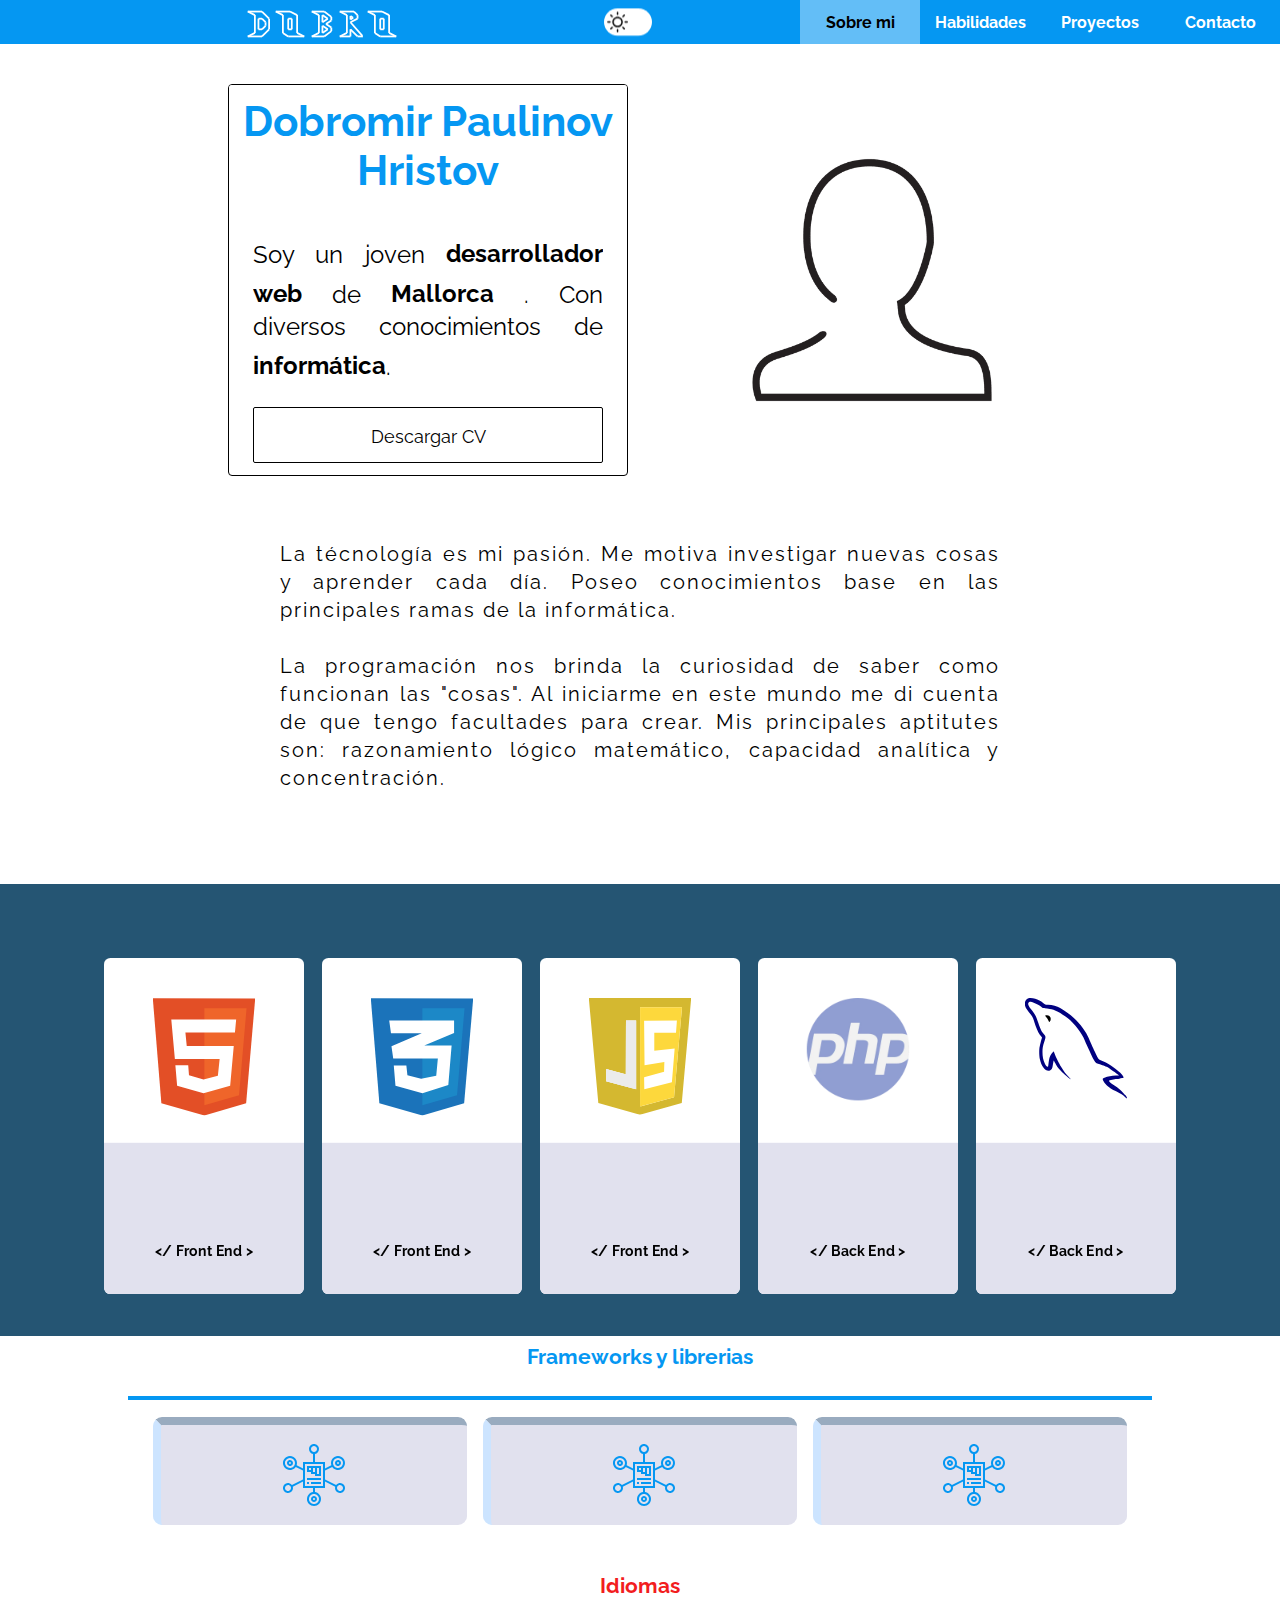
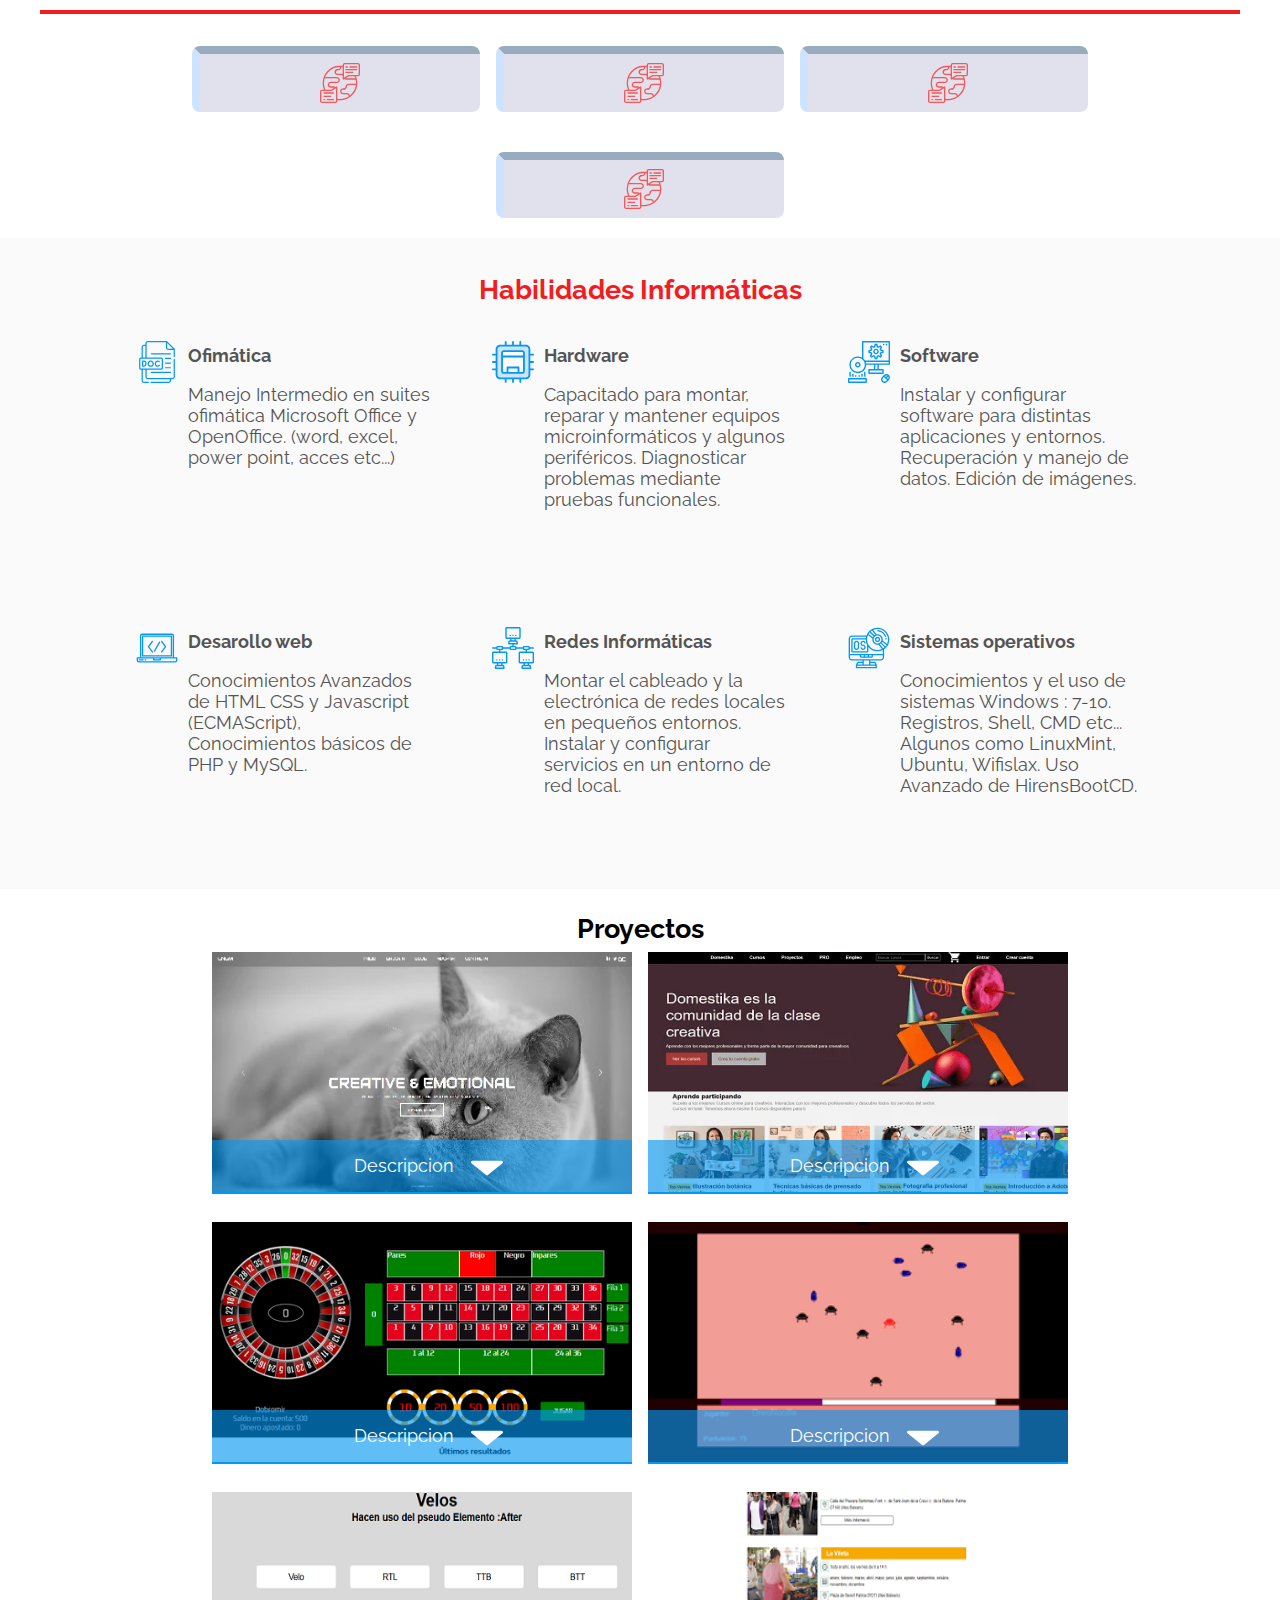
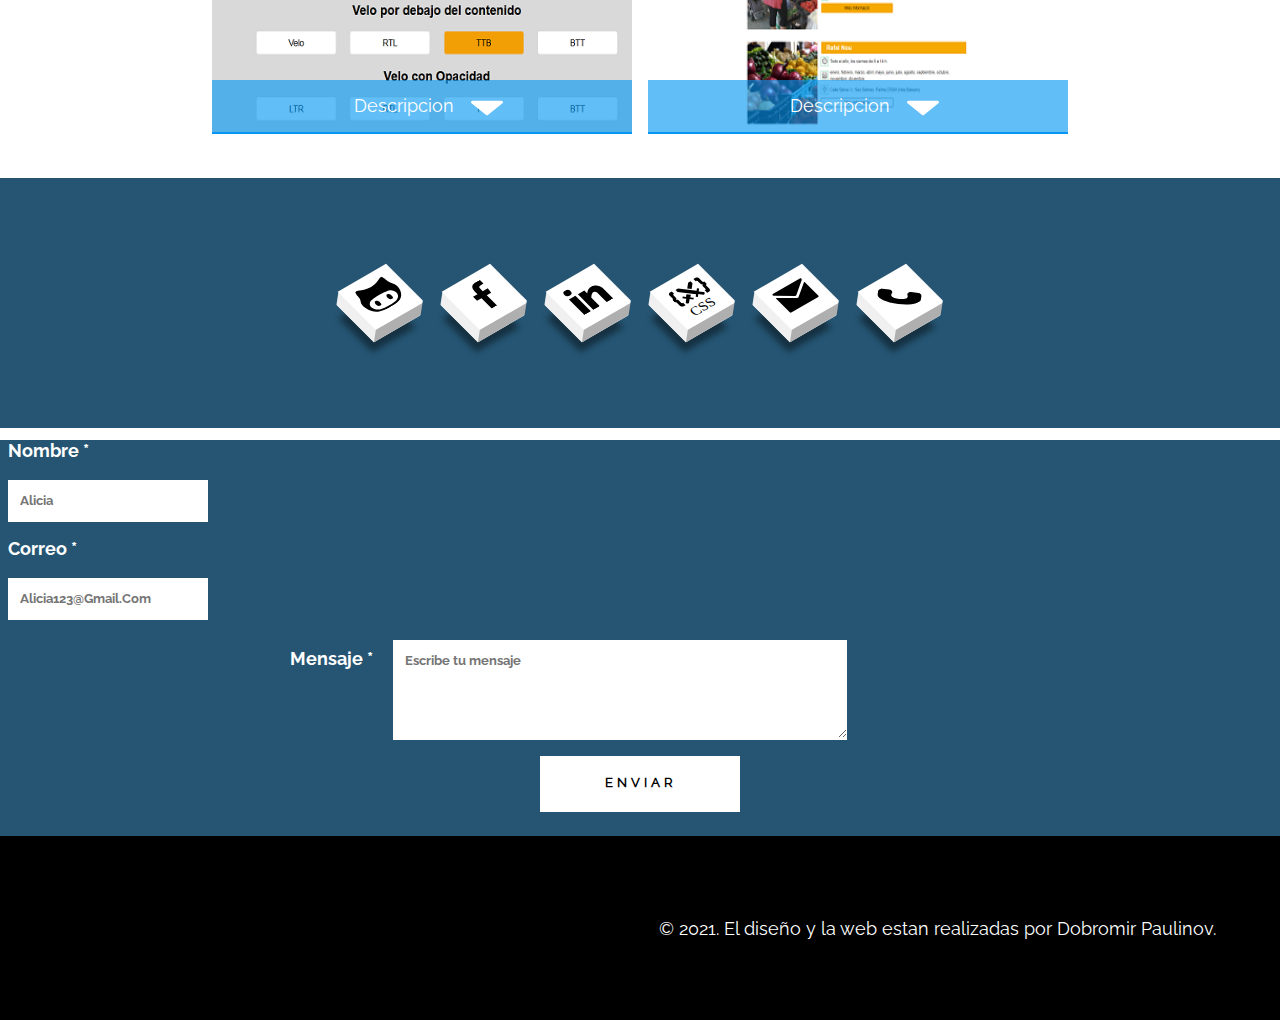
==== index.html @ ca7533fd "Name download pdf" ====
<!DOCTYPE html>
<html lang="es">
<head>
	<title>Dobromir Web</title>
	<!-- Metas en la vida -->
	<meta charset="utf-8">
	<meta name="viewport" content="width=device-width, initial-scale=1.0, user-scalable=no">
	<meta name="description" content="Portafolio web de Dobromir, puedes ver mis habilidades y proyectos"/>
	<meta name="keywords" content="desarrollador web, programador mallorca, diseñador baleares, hacer paginas web en palma"/>
	<meta name="author" content="Dobromir Paulinov Hristov"/>
	<!-- Favicon -->
	<link href="img/favicon.ico" rel="icon" type="image/x-icon"/>
	<link rel="apple-touch-icon" href="img/favicon.ico" />
	<!-- CSS -->
	<style>
		:root {
			--color_blanco: #ffffff;
			--color_negro: #000000;
			--gris_1: #e1e1ee;
			--gris_2: #00000099;
			--blancogrisaseo: #f5f5f5;
			--gris_3: #fafafa;
			--gris_4: #fcfcfc;
		}
	</style>
	<link rel="stylesheet" type="text/css" href="index.css">
	<!-- JS -->
	<script src="js/general.js" defer></script>
</head>
<body onload="alturita()" onscroll="alturita()">
	<header>
		<div id="logo_dobro">
			<svg class="D" width="32px" viewBox="0 0 180 160">
				<line class="linea" x1="10" x2="50" y1="150" y2="130" stroke-width="10" stroke="var(--color_blanco)"></line>
				<line class="linea" x1="50" x2="50" y1="130" y2="30" stroke-width="10" stroke="var(--color_blanco)"></line>
				<line class="linea" x1="50" x2="10" y1="30" y2="10" stroke-width="10" stroke="var(--color_blanco)"></line>
				<line class="linea" x1="10" x2="90" y1="10" y2="10" stroke-width="10" stroke="var(--color_blanco)"></line>
				<line class="linea" x1="90" x2="130" y1="10" y2="50" stroke-width="10" stroke="var(--color_blanco)"></line>
				<line class="linea" x1="130" x2="130" y1="50" y2="110" stroke-width="10" stroke="var(--color_blanco)"></line>
				<line class="linea" x1="130" x2="90" y1="110" y2="150" stroke-width="10" stroke="var(--color_blanco)"></line>
				<line class="linea" x1="10" x2="90" y1="150" y2="150" stroke-width="10" stroke="var(--color_blanco)"></line>
		
				<line class="linea" x1="70" x2="70" y1="110" y2="50" stroke-width="10" stroke="var(--color_blanco)"></line>
				<line class="linea" x1="70" x2="90" y1="50" y2="50" stroke-width="10" stroke="var(--color_blanco)"></line>
				<line class="linea" x1="90" x2="110" y1="50" y2="70" stroke-width="10" stroke="var(--color_blanco)"></line>
				<line class="linea" x1="110" x2="110" y1="70" y2="90" stroke-width="10" stroke="var(--color_blanco)"></line>
				<line class="linea" x1="110" x2="90" y1="90" y2="110" stroke-width="10" stroke="var(--color_blanco)"></line>
				<line class="linea" x1="70" x2="90" y1="110" y2="110" stroke-width="10" stroke="var(--color_blanco)"></line>
			</svg>
		
			<svg class="O" width="32px" viewBox="0 0 180 160">
				<line class="linea" x1="50" x2="50" y1="130" y2="30" stroke-width="10" stroke="var(--color_blanco)"></line>
				<line class="linea" x1="50" x2="10" y1="30" y2="10" stroke-width="10" stroke="var(--color_blanco)"></line>
				<line class="linea" x1="10" x2="90" y1="10" y2="10" stroke-width="10" stroke="var(--color_blanco)"></line>
				<line class="linea" x1="90" x2="130" y1="10" y2="30" stroke-width="10" stroke="var(--color_blanco)"></line>
				<line class="linea" x1="130" x2="130" y1="30" y2="130" stroke-width="10" stroke="var(--color_blanco)"></line>
				<line class="linea" x1="130" x2="170" y1="130" y2="150" stroke-width="10" stroke="var(--color_blanco)"></line>
				<line class="linea" x1="170" x2="80" y1="150" y2="150" stroke-width="10" stroke="var(--color_blanco)"></line>
				<line class="linea" x1="80" x2="50" y1="150" y2="130" stroke-width="10" stroke="var(--color_blanco)"></line>
		
				<line class="linea" x1="80" x2="80" y1="110" y2="50" stroke-width="10" stroke="var(--color_blanco)"></line>
				<line class="linea" x1="80" x2="100" y1="50" y2="50" stroke-width="10" stroke="var(--color_blanco)"></line>
				<line class="linea" x1="100" x2="100" y1="110" y2="50" stroke-width="10" stroke="var(--color_blanco)"></line>
				<line class="linea" x1="80" x2="100" y1="110" y2="110" stroke-width="10" stroke="var(--color_blanco)"></line>
			</svg>

			<svg class="B" width="32px" viewBox="0 0 180 160">
				<line class="linea" x1="10" x2="50" y1="150" y2="130" stroke-width="10" stroke="var(--color_blanco)"></line>
				<line class="linea" x1="50" x2="50" y1="130" y2="30" stroke-width="10" stroke="var(--color_blanco)"></line>
				<line class="linea" x1="50" x2="10" y1="30" y2="10" stroke-width="10" stroke="var(--color_blanco)"></line>
				<line class="linea" x1="10" x2="80" y1="10" y2="10" stroke-width="10" stroke="var(--color_blanco)"></line>
				<line class="linea" x1="80" x2="120" y1="10" y2="40" stroke-width="10" stroke="var(--color_blanco)"></line>
				<line class="linea" x1="120" x2="120" y1="40" y2="60" stroke-width="10" stroke="var(--color_blanco)"></line>
				<line class="linea" x1="120" x2="90" y1="60" y2="80" stroke-width="10" stroke="var(--color_blanco)"></line>
				<line class="linea" x1="90" x2="120" y1="80" y2="100" stroke-width="10" stroke="var(--color_blanco)"></line>
				<line class="linea" x1="120" x2="120" y1="100" y2="120" stroke-width="10" stroke="var(--color_blanco)"></line>
				<line class="linea" x1="120" x2="80" y1="120" y2="150" stroke-width="10" stroke="var(--color_blanco)"></line>
				<line class="linea" x1="10" x2="80" y1="150" y2="150" stroke-width="10" stroke="var(--color_blanco)"></line>
		
				<line class="linea" x1="70" x2="70" y1="30" y2="70" stroke-width="10" stroke="var(--color_blanco)"></line>
				<line class="linea" x1="70" x2="100" y1="30" y2="50" stroke-width="10" stroke="var(--color_blanco)"></line>
				<line class="linea" x1="100" x2="70" y1="50" y2="70" stroke-width="10" stroke="var(--color_blanco)"></line>
		
				<line class="linea" x1="70" x2="70" y1="90" y2="130" stroke-width="10" stroke="var(--color_blanco)"></line>
				<line class="linea" x1="70" x2="100" y1="90" y2="110" stroke-width="10" stroke="var(--color_blanco)"></line>
				<line class="linea" x1="100" x2="70" y1="110" y2="130" stroke-width="10" stroke="var(--color_blanco)"></line>
			</svg>
			
			<svg class="R" width="32px" viewBox="0 0 180 160">
				<line class="linea" x1="10" x2="50" y1="150" y2="130" stroke-width="10" stroke="var(--color_blanco)"></line>
				<line class="linea" x1="50" x2="50" y1="130" y2="30" stroke-width="10" stroke="var(--color_blanco)"></line>
				<line class="linea" x1="50" x2="10" y1="30" y2="10" stroke-width="10" stroke="var(--color_blanco)"></line>
				<line class="linea" x1="10" x2="90" y1="10" y2="10" stroke-width="10" stroke="var(--color_blanco)"></line>
				<line class="linea" x1="90" x2="110" y1="10" y2="30" stroke-width="10" stroke="var(--color_blanco)"></line>
				<line class="linea" x1="110" x2="110" y1="30" y2="50" stroke-width="10" stroke="var(--color_blanco)"></line>
				<line class="linea" x1="110" x2="70" y1="50" y2="70" stroke-width="10" stroke="var(--color_blanco)"></line>
				<line class="linea" x1="70" x2="140" y1="70" y2="150" stroke-width="10" stroke="var(--color_blanco)"></line>
				<line class="linea" x1="140" x2="110" y1="150" y2="150" stroke-width="10" stroke="var(--color_blanco)"></line>
				<line class="linea" x1="110" x2="70" y1="150" y2="110" stroke-width="10" stroke="var(--color_blanco)"></line>
				<line class="linea" x1="70" x2="70" y1="110" y2="150" stroke-width="10" stroke="var(--color_blanco)"></line>
				<line class="linea" x1="70" x2="10" y1="150" y2="150" stroke-width="10" stroke="var(--color_blanco)"></line>
		
				<line class="linea" x1="70" x2="70" y1="35" y2="55" stroke-width="10" stroke="var(--color_blanco)"></line>
				<line class="linea" x1="70" x2="85" y1="35" y2="45" stroke-width="10" stroke="var(--color_blanco)"></line>
				<line class="linea" x1="85" x2="70" y1="45" y2="55" stroke-width="10" stroke="var(--color_blanco)"></line>
			</svg>
		
			<svg class="O" width="32px" viewBox="0 0 180 160">
				<line class="linea" x1="50" x2="50" y1="130" y2="30" stroke-width="10" stroke="var(--color_blanco)"></line>
				<line class="linea" x1="50" x2="10" y1="30" y2="10" stroke-width="10" stroke="var(--color_blanco)"></line>
				<line class="linea" x1="10" x2="90" y1="10" y2="10" stroke-width="10" stroke="var(--color_blanco)"></line>
				<line class="linea" x1="90" x2="130" y1="10" y2="30" stroke-width="10" stroke="var(--color_blanco)"></line>
				<line class="linea" x1="130" x2="130" y1="30" y2="130" stroke-width="10" stroke="var(--color_blanco)"></line>
				<line class="linea" x1="130" x2="170" y1="130" y2="150" stroke-width="10" stroke="var(--color_blanco)"></line>
				<line class="linea" x1="170" x2="80" y1="150" y2="150" stroke-width="10" stroke="var(--color_blanco)"></line>
				<line class="linea" x1="80" x2="50" y1="150" y2="130" stroke-width="10" stroke="var(--color_blanco)"></line>
		
				<line class="linea" x1="80" x2="80" y1="110" y2="50" stroke-width="10" stroke="var(--color_blanco)"></line>
				<line class="linea" x1="80" x2="100" y1="50" y2="50" stroke-width="10" stroke="var(--color_blanco)"></line>
				<line class="linea" x1="100" x2="100" y1="110" y2="50" stroke-width="10" stroke="var(--color_blanco)"></line>
				<line class="linea" x1="80" x2="100" y1="110" y2="110" stroke-width="10" stroke="var(--color_blanco)"></line>
			</svg>
		</div>

		<nav>
			<a onmouseover="pintar_enlace(1)" onmouseleave="velo()" href="#informacion_personal"></a>
			<a onmouseover="pintar_enlace(2)" onmouseleave="velo()" href="#contenedor_tecnologias"></a>
			<a onmouseover="pintar_enlace(3)" onmouseleave="velo()" href="#proyectos"></a>
			<a onmouseover="pintar_enlace(4)" onmouseleave="velo()" href="#formulario_contacto"></a>
			<div></div>
		</nav>

		<nav id="movil">
			<a href="#informacion_personal">
				<svg id="Layer_1" enable-background="new 0 0 512 512" height="512" viewBox="0 0 512 512" width="512" xmlns="http://www.w3.org/2000/svg">
					<g><path d="m426 495.983h-340c-25.364 0-46-20.635-46-46v-242.02c0-8.836 7.163-16 16-16s16 7.164 16 16v242.02c0 7.72 6.28 14 14 14h340c7.72 0 14-6.28 14-14v-242.02c0-8.836 7.163-16 16-16s16 7.164 16 16v242.02c0 25.364-20.635 46-46 46z"/>
						<path d="m496 263.958c-4.095 0-8.189-1.562-11.313-4.687l-198.989-198.987c-16.375-16.376-43.02-16.376-59.396 0l-198.988 198.988c-6.248 6.249-16.379 6.249-22.627 0-6.249-6.248-6.249-16.379 0-22.627l198.988-198.989c28.852-28.852 75.799-28.852 104.65 0l198.988 198.988c6.249 6.249 6.249 16.379 0 22.627-3.123 3.125-7.218 4.687-11.313 4.687z"/><path d="m320 495.983h-128c-8.837 0-16-7.164-16-16v-142c0-27.57 22.43-50 50-50h60c27.57 0 50 22.43 50 50v142c0 8.836-7.163 16-16 16zm-112-32h96v-126c0-9.925-8.075-18-18-18h-60c-9.925 0-18 8.075-18 18z"/>
					</g>
				</svg>
			</a>

			<a href="#contenedor_tecnologias">
				<svg xmlns="http://www.w3.org/2000/svg" xmlns:xlink="http://www.w3.org/1999/xlink" version="1.1" id="Layer_1" x="0px" y="0px" viewBox="0 0 512 512" style="enable-background:new 0 0 512 512;" xml:space="preserve" width="512" height="512">
					<g id="XMLID_994_">
					<g id="XMLID_210_">
						<path id="XMLID_462_" d="M428,0H299.6H152c-0.001,0.008-0.002,0.015-0.004,0.023c-2.6,0.002-5.156,0.994-7.067,2.905l-88,88    c-1.909,1.91-2.901,4.463-2.905,7.061C54.016,97.993,54.008,97.997,54,98v384c0,16.542,13.458,30,30,30h344    c16.542,0,30-13.458,30-30v-98.695c0-5.523-4.478-10-10-10s-10,4.477-10,10V482c0,5.514-4.486,10-10,10H84    c-5.514,0-10-4.486-10-10V108h58c16.542,0,30-13.458,30-30V20h137.6H428c5.514,0,10,4.486,10,10v273.305c0,5.523,4.478,10,10,10    s10-4.477,10-10V30C458,13.458,444.542,0,428,0z M142,78c0,5.514-4.486,10-10,10H88.143L142,34.142V78z"/>
						<path id="XMLID_466_" d="M448,333.3c-2.63,0-5.21,1.07-7.07,2.93c-1.86,1.87-2.93,4.44-2.93,7.08c0,2.63,1.069,5.21,2.93,7.06    c1.86,1.87,4.44,2.93,7.07,2.93s5.21-1.06,7.069-2.93c1.86-1.86,2.931-4.43,2.931-7.06c0-2.64-1.07-5.21-2.931-7.08    C453.21,334.37,450.63,333.3,448,333.3z"/>
						<path id="XMLID_469_" d="M389.172,105.038c-13.303-19.271-31.79-34.028-53.463-42.675c-5.131-2.047-10.947,0.452-12.994,5.583    c-2.047,5.129,0.453,10.947,5.582,12.994C365.78,95.894,390,131.638,390,172c0,20.749-6.487,40.008-17.532,55.868    c-3.703-11.362-13.229-20.394-25.324-23.039l-23.394-5.115c6.253-7.307,10.043-16.783,10.043-27.132v-25.273    c3.089-4.691,4.894-10.3,4.894-16.324v-21.048c0-5.523-4.478-10-10-10h-42.412c-19.888,0-36.067,16.18-36.067,36.067v14.748    c0,0.351,0.019,0.698,0.054,1.039c-0.035,0.342-0.054,0.688-0.054,1.039v19.751c0,10.337,3.781,19.802,10.021,27.106    l-23.395,5.132c-12.086,2.652-21.605,11.687-25.305,23.044C200.486,212.005,194,192.747,194,172    c0-40.362,24.22-76.106,61.704-91.062c5.129-2.047,7.629-7.864,5.582-12.994c-2.046-5.129-7.861-7.628-12.994-5.583    c-21.673,8.647-40.16,23.404-53.464,42.675C181.202,124.776,174,147.932,174,172c0,65.02,52.86,117.924,117.863,117.998    c0.015,0,0.03,0.002,0.045,0.002c0.008,0,0.015-0.001,0.023-0.001c0.023,0,0.046,0.001,0.069,0.001c65.065,0,118-52.935,118-118    C410,147.932,402.798,124.776,389.172,105.038z M354.146,238.372v9.347c-13.278,10.918-29.466,18.419-47.208,21.144l18.673-48.27    l17.26,3.774C349.404,225.795,354.146,231.686,354.146,238.372z M313.793,172.582c0,12.017-9.776,21.792-21.793,21.792    s-21.793-9.776-21.793-21.792v-11.83h38.713c1.66,0,3.286-0.143,4.873-0.406V172.582z M280.156,212.654    c3.757,1.113,7.73,1.72,11.844,1.72c4.063,0,7.988-0.594,11.705-1.68c0.807,0.83,1.696,1.578,2.65,2.245l-14.446,37.344    l-14.445-37.34C278.434,214.263,279.338,213.501,280.156,212.654z M270.207,136.003c0-8.859,7.208-16.067,16.067-16.067h32.412    v11.048c0,5.386-4.381,9.767-9.767,9.767h-38.713V136.003z M241.119,224.355l17.091-3.749l18.655,48.225    c-17.665-2.75-33.782-10.234-47.011-21.112v-9.361C229.854,231.676,234.592,225.787,241.119,224.355z"/>
						<path id="XMLID_476_" d="M380,318H220.956c-16.542,0-30,13.458-30,30s13.458,30,30,30H380c16.542,0,30-13.458,30-30    S396.542,318,380,318z M210.956,348c0-5.514,4.486-10,10-10H344v20H220.956C215.442,358,210.956,353.514,210.956,348z M380,358    h-16v-20h16c5.514,0,10,4.486,10,10S385.514,358,380,358z"/>
						<path id="XMLID_480_" d="M380,398H220.956c-16.542,0-30,13.458-30,30s13.458,30,30,30H380c16.542,0,30-13.458,30-30    S396.542,398,380,398z M210.956,428c0-5.514,4.486-10,10-10H310v20h-89.044C215.442,438,210.956,433.514,210.956,428z M380,438    h-50v-20h50c5.514,0,10,4.486,10,10S385.514,438,380,438z"/>
						<path id="XMLID_780_" d="M152,398h-40c-5.522,0-10,4.477-10,10v40c0,5.523,4.478,10,10,10h40c5.522,0,10-4.477,10-10v-40    C162,402.477,157.522,398,152,398z M142,438h-20v-20h20V438z"/>
						<path id="XMLID_927_" d="M162,328c0-5.523-4.478-10-10-10h-40c-5.522,0-10,4.477-10,10v40c0,5.523,4.478,10,10,10h40    c5.522,0,10-4.477,10-10V328z M142,358h-20v-20h20V358z"/>
						<path id="XMLID_944_" d="M169.667,260c0-5.523-4.478-10-10-10H112c-5.522,0-10,4.477-10,10s4.478,10,10,10h47.667    C165.189,270,169.667,265.523,169.667,260z"/>
						<path id="XMLID_990_" d="M112,222h33.5c5.522,0,10-4.477,10-10s-4.478-10-10-10H112c-5.522,0-10,4.477-10,10S106.478,222,112,222z    "/>
						<path id="XMLID_992_" d="M112,174h33.5c5.522,0,10-4.477,10-10s-4.478-10-10-10H112c-5.522,0-10,4.477-10,10S106.478,174,112,174z    "/>
						<path id="XMLID_993_" d="M299.069,71.07C300.93,69.21,302,66.63,302,64c0-2.63-1.07-5.21-2.931-7.07    C297.21,55.07,294.63,54,292,54s-5.21,1.07-7.07,2.93c-1.86,1.86-2.93,4.44-2.93,7.07c0,2.63,1.069,5.21,2.93,7.07    S289.37,74,292,74S297.21,72.93,299.069,71.07z"/>
					</g></g>
				</svg>
			</a>
				
			<a href="#proyectos">
				<svg xmlns="http://www.w3.org/2000/svg" id="outline" viewBox="0 0 512 512" width="512" height="512">
					<path d="M456,24H432a8.00008,8.00008,0,0,0-8,8V64H88V32a8.00008,8.00008,0,0,0-8-8H56A40.04552,40.04552,0,0,0,16,64V336a40.04552,40.04552,0,0,0,40,40H72V360H56a24,24,0,0,1,0-48H80a8.00008,8.00008,0,0,0,8-8V80H424V304a8.00008,8.00008,0,0,0,8,8h24a24,24,0,0,1,0,48H424v16h32a40.04552,40.04552,0,0,0,40-40V64A40.04552,40.04552,0,0,0,456,24ZM72,296H56a39.79461,39.79461,0,0,0-24,8.019V64A24.02718,24.02718,0,0,1,56,40H72Zm384,0H440V40h16a24.02718,24.02718,0,0,1,24,24V304.019A39.79461,39.79461,0,0,0,456,296Z"/>
					<path d="M176,240a86.9927,86.9927,0,0,0,14.65625,48.40674L208,314.42188V376a7.95449,7.95449,0,0,0,.85059,3.57471l-.00586.00293,16,32A7.99869,7.99869,0,0,0,232,416h48a7.99869,7.99869,0,0,0,7.15527-4.42236l16-32-.00586-.00293A7.95449,7.95449,0,0,0,304,376V314.42188l17.34375-26.01514A86.9927,86.9927,0,0,0,336,240a80,80,0,0,0-160,0Zm59.95117,10.96338,15.249,11.43652a7.998,7.998,0,0,0,9.5996,0l15.249-11.43652L265.44141,304H246.55859ZM288,320v48H224V320Zm-12.94434,80H236.94434l-8-16h54.11132ZM256,176a64.07239,64.07239,0,0,1,64,64,71.042,71.042,0,0,1-11.96875,39.53174L291.71875,304h-9.96021l14.08619-70.43115a7.99982,7.99982,0,0,0-12.64453-7.96875L256,246l-27.2002-20.3999a7.99982,7.99982,0,0,0-12.64453,7.96875L230.24146,304h-9.96021l-16.3125-24.46826A71.042,71.042,0,0,1,192,240,64.07239,64.07239,0,0,1,256,176Z"/>
					<path d="M16,463.0293A24.9991,24.9991,0,0,0,40.9707,488H160a32.03635,32.03635,0,0,0,32-32V350.62744a30.62726,30.62726,0,0,0-52.28418-21.65674L23.31348,445.37256A24.80859,24.80859,0,0,0,16,463.0293ZM151.03027,340.28418A14.62689,14.62689,0,0,1,176,350.62744V360H160v16h16v16H160v16h16v16H160v16h16v16a16.01833,16.01833,0,0,1-16,16H144V456H128v16H112V456H96v16H80V456H64v16H40.9707a8.97038,8.97038,0,0,1-6.34277-15.314Z"/>
					<path d="M96,440h40a8.00008,8.00008,0,0,0,8-8V392a8.0001,8.0001,0,0,0-13.65723-5.65674l-40,40A8.00038,8.00038,0,0,0,96,440Zm32-28.68652V424H115.31348Z"/>
					<path d="M344,264V440a8.006,8.006,0,0,0,1.13965,4.11572l24,40a8.00046,8.00046,0,0,0,13.7207,0l24-40A8.006,8.006,0,0,0,408,440V264a8.00008,8.00008,0,0,0-8-8H352A8.00008,8.00008,0,0,0,344,264Zm40,168V328h8V432Zm-24,0V328h8V432Zm0-120v-8h32v8Zm16,152.45068L366.12939,448h19.74122ZM392,272v16H360V272Z"/><rect x="171.63263" y="143.63222" width="16.00036" height="24.0002" transform="translate(-57.43544 172.60323) rotate(-45)"/><rect x="248" y="112" width="16" height="24"/><rect x="320.36709" y="147.63214" width="24.0002" height="16.00036" transform="translate(-12.69518 280.61764) rotate(-45.00247)"/><rect x="352" y="224" width="24" height="16"/><rect x="136" y="224" width="24" height="16"/>
				</svg>
			</a>
				
			<a href="#formulario_contacto">
				<svg height="560pt" viewBox="-49 -17 560 560" width="560pt" xmlns="http://www.w3.org/2000/svg">
					<path d="m397.667969 0h-295.375c-34.511719.015625-62.488281 27.988281-62.5 62.5v27h-29.375c-6.90625 0-12.5 5.597656-12.5 12.5s5.59375 12.5 12.5 12.5h29.246093v82h-29.246093c-6.90625 0-12.5 5.59375-12.5 12.5 0 6.902344 5.59375 12.5 12.5 12.5h29.246093v82h-29.246093c-6.90625 0-12.5 5.597656-12.5 12.5 0 6.90625 5.59375 12.5 12.5 12.5h29.246093v82h-29.246093c-6.90625 0-12.5 5.597656-12.5 12.5s5.59375 12.5 12.5 12.5h29.246093v27c.015626 34.511719 27.988282 62.484375 62.5 62.5h295.375c34.511719-.015625 62.492188-27.988281 62.5-62.5v-400c.050782-34.488281-27.882812-62.4765625-62.371093-62.5zm37.5 462.5c-.0625 20.683594-16.816407 37.441406-37.5 37.5h-295.375c-20.683594-.058594-37.441407-16.816406-37.5-37.5v-27h29.246093c6.90625 0 12.5-5.597656 12.5-12.5s-5.59375-12.5-12.5-12.5h-29.246093v-82h29.246093c6.90625 0 12.5-5.59375 12.5-12.5 0-6.902344-5.59375-12.5-12.5-12.5h-29.246093v-82h29.246093c6.90625 0 12.5-5.597656 12.5-12.5 0-6.90625-5.59375-12.5-12.5-12.5h-29.246093v-82h29.246093c6.90625 0 12.5-5.597656 12.5-12.5s-5.59375-12.5-12.5-12.5h-29.246093v-27c.058593-20.683594 16.816406-37.441406 37.5-37.5h295.375c20.683593.058594 37.4375 16.816406 37.5 37.5zm0 0"/>
					<path d="m249.917969 258.875c33.480469 0 60.625-27.140625 60.625-60.625s-27.144531-60.625-60.625-60.625c-33.484375 0-60.625 27.140625-60.625 60.625.03125 33.46875 27.152343 60.59375 60.625 60.625zm0-96.375c19.671875 0 35.625 15.953125 35.625 35.625s-15.953125 35.625-35.625 35.625c-19.675781 0-35.625-15.953125-35.625-35.625.035156-19.65625 15.960937-35.589844 35.625-35.625zm0 0"/>
					<path d="m249.917969 279c-52 0-92.753907 42.125-92.753907 96 .019532 6.894531 5.605469 12.480469 12.5 12.5h160.503907c6.894531-.019531 12.480469-5.605469 12.5-12.5 0-53.875-40.753907-96-92.75-96zm-66.753907 83.5c5.378907-34.125 32.253907-58.5 66.753907-58.5 34.496093 0 61.5 24.375 66.75 58.5zm0 0"/>
				</svg>
			</a>		
		</nav>
	</header>

	<div class="modo_oscuro">
		<label class="switch">
			<input type="checkbox" id="check_modo_oscuro" oninput="modo_oscuro()">
			<span class="slider round"></span>
		</label>
	</div>

	<div id="informacion_personal">
		<section id="texto_info">
			<div class="contenedor_texto">
				<h2>Dobromir Paulinov Hristov</h2>
				<p>
					Soy un joven <span><span class="span_info1">desarrollador </span><img src="img/desarrollador.svg"></span> 
					<span><span class="span_info2">web </span><img src="img/web.svg"></span>
					 de 
					 <span><span  class="span_info3">Mallorca </span><img src="img/mallorca.svg"></span>
					 . Con diversos conocimientos de 
					 <span><span  class="span_info4">informática </span><img src="img/informatica.svg"></span>.
				</p>
				<a href="Dobromir_CV.pdf" download="cv_dobromir">
					<p>Descargar CV</p>
					<img src="img/cv.svg" width="38px" height="54px">
				</a>
				<!-- <a href="/img/cursor2.png" download="imagen">
					<p>Contactar</p>
					<img src="img/directorio-telefonico.svg">
				</a> -->
			</div>		
		</section>

		<section id="foto">
			<img src="img/persona.png" width="300px" height="300px" loading="lazy">
		</section>
	</div>

	<p class="descripcion">
		La técnología es mi pasión. Me motiva investigar nuevas cosas y aprender cada día. Poseo conocimientos base en las principales ramas de la informática.
		<br><br>
		La programación nos brinda la curiosidad de saber como funcionan las "cosas". Al iniciarme en este mundo me di cuenta de que tengo facultades para crear. Mis principales aptitutes son: razonamiento lógico matemático, capacidad analítica y concentración.
		<br><br>
	</p>

	<div id="contenedor_tecnologias">
		<!-- HTML -->
		<div class="tarjeta_giratoria">
			<div class="inner">
				<div class="tarjeta_frente cara_html">
				</div>
				<div class="box" id="html-box">
					<div class="sombra"></div>
					<div class="fondo-circulo"></div>
					<svg>
						<circle cx="80" cy="80" r="60"></circle>
					</svg>
					<div class="contador">
						<span class="porcentaje80"></span>
					</div>
					<h2>HTML 5</h2>

					<div class="contedor_porcentajes">
						<div>
							<div>
								<h3>99</h3>
								<p>Esential Tags</p>
							</div>
						</div>
						<div>
							<div>
								<h3>90</h3>
								<p>Forms</p>
							</div>
							<div>
								<h3>80</h3>
								<p>tables</p>
							</div>
						</div>
						<div>
							<div>
								<h3>70</h3>
								<p>meta</p>
							</div>
							<div>
								<h3>60</h3>
								<p>Seo & Sem</p>
							</div>
						</div>
					</div>
				</div>
			</div>		
		</div>

		<!-- CSS -->
		<div class="tarjeta_giratoria">
			<div class="inner">
				<div class="tarjeta_frente cara_css">
				</div>
				<div class="box" id="css-box">
					<div class="sombra"></div>
					<div class="fondo-circulo"></div>
					<svg>
						<circle cx="80" cy="80" r="60"></circle>
					</svg>
					<div class="contador">
						<span class="porcentaje80"></span>
					</div>
					<h2>CSS 3</h2>

					<div class="contedor_porcentajes" id="css">
						<div>
							<div>
								<h3>99</h3>
								<p>Flex</p>
							</div>
							<div>
								<h3>80</h3>
								<p>Grid</p>
							</div>
						</div>
						<div>
							<div>
								<h3>99</h3>
								<p>Animation</p>
							</div>
							<div>
								<h3>99</h3>
								<p>Responsive</p>
							</div>
						</div>
						<div>
							<div>
								<h3>100</h3>
								<p>Pseudo CSS</p>
							</div>
							<div>
								<h3>100</h3>
								<p>BoxModel</p>
							</div>
						</div>
					</div>
				</div>
			</div>		
		</div>

		<!-- JS -->
		<div class="tarjeta_giratoria">
			<div class="inner">
				<div class="tarjeta_frente cara_js">
					<img src="img/js.svg" width="128px" height="auto">
				</div>
				<div class="box" id="js-box">
					<div class="sombra"></div>
					<div class="fondo-circulo"></div>
					<svg>
						<circle cx="80" cy="80" r="60"></circle>
					</svg>
					<div class="contador">
						<span class="porcentaje80"></span>
					</div>
					<h2>Javascript</h2>

					<div class="contedor_porcentajes">
						<div>
							<div>
								<h3>65</h3>
								<p>Strings & arrays</p>
							</div>
						</div>
						<div>
							<div>
								<h3>90</h3>
								<p>If-Else</p>
							</div>
							<div>
								<h3>70</h3>
								<p>Loops</p>
							</div>
						</div>
						<div>
							<div>
								<h3>100</h3>
								<p>DOM</p>
							</div>
							<div>
								<h3>90</h3>
								<p>Events</p>
							</div>
						</div>
						<div>
							<div>
								<h3>50</h3>
								<p>G Functions</p>
							</div>
							<div>
								<h3>70</h3>
								<p>RegEx</p>
							</div>
						</div>
					</div>
				</div>
			</div>		
		</div>

		<!-- PHP -->
		<div class="tarjeta_giratoria">
			<div class="inner">
				<div class="tarjeta_frente cara_php">
				</div>
				<div class="box" id="php-box">
					<div class="sombra"></div>
					<div class="fondo-circulo"></div>
					<svg>
						<circle cx="80" cy="80" r="60"></circle>
					</svg>
					<div class="contador">
						<span class="porcentaje80"></span>
					</div>
					<h2>PHP</h2>

					<div class="contedor_porcentajes">
						<div>
							<div>
								<h3>25</h3>
								<p>Strings & Arrays</p>
							</div>
						</div>
						<div>
							<div>
								<h3>15</h3>
								<p>Functions</p>
							</div>
							<div>
								<h3>90</h3>
								<p>If-Else</p>
							</div>
						</div>
						<div>
							<div>
								<h3>30</h3>
								<p>Forms</p>
							</div>
							<div>
								<h3>2</h3>
								<p>OOP</p>
							</div>
						</div>
					</div>
				</div>
			</div>		
		</div>

		<!-- MySql -->
		<div class="tarjeta_giratoria">
			<div class="inner">
				<div class="tarjeta_frente cara_mysql">
				</div>
				<div class="box" id="mysql-box">
					<div class="sombra"></div>
					<div class="fondo-circulo"></div>
					<svg>
						<circle cx="80" cy="80" r="60"></circle>
					</svg>
					<div class="contador">
						<span class="porcentaje80"></span>
					</div>
					<h2>MySQL</h2>

					<div class="contedor_porcentajes">
						<div>
							<div>
								<h3>100</h3>
								<p>ganas de aprender</p>
							</div>
						</div>
						<div>
							<div>
								<h3>10</h3>
								<p>DATABASE</p>
							</div>
							<div>
								<h3>1</h3>
								<p>Functions</p>
							</div>
						</div>
						<div>
							<div>
								<h3>30</h3>
								<p>XAMPP</p>
							</div>
							<div>
								<h3>15</h3>
								<p>SQL</p>
							</div>
						</div>
					</div>
				</div>
			</div>		
		</div>
	</div>

	<div class="tarjeta_2">
		<h3>Frameworks y librerias</h3>

		<section class="contenedor_frameworks">
			<!-- SASS -->
			<div class="extra_tecnologia_c">
				<div class="interior">
					<div class="tarjeta_frente_extra"></div>
					<div class="cara_atras extra_tecnologia">
						<h4>SASS</h4>
						<img src="img/sass.svg" width="64px" height="64px" loading="lazy">
						<div class="barra_progreso" id="sass_progreso"></div>
					</div>
				</div>
			</div>
				
			<!-- Bootstrap -->
			<div class="extra_tecnologia_c">
				<div class="interior">
					<div class="tarjeta_frente_extra"></div>
					<div class="cara_atras extra_tecnologia">
						<h4>Bootstrap</h4>
						<img src="img/bootstrap-brands.svg" width="64px" height="64px" loading="lazy">
						<div class="barra_progreso" id="bootstrap_progreso"></div>
					</div>
				</div>
			</div>

			<!-- JQuery -->
			<div class="extra_tecnologia_c">
				<div class="interior">
					<div class="tarjeta_frente_extra"></div>
					<div class="cara_atras extra_tecnologia">
						<h4>JQuery</h4>
						<img src="img/jQuery-logo.svg" width="64px" height="64px" loading="lazy">
						<div class="barra_progreso" id="jquery_progreso"></div>
					</div>
				</div>
			</div>
		</section>	
	</div>

	<div class="tarjeta_3">
		<h3>Idiomas</h3>
		<!-- Español -->
		<div class="tarjeta_idiomas">
			<div class="interior">
				<div class="tarjeta_frente_extra_idiomas"></div>
				<div class="idiomas_capacidad">
					<img src="img/espana.svg" width="32px" height="32px">
					<div class="barra_progreso2" id="espana_progreso"></div>
				</div>
			</div>
		</div>
		<!-- Bulgaro -->
		<div class="tarjeta_idiomas">
			<div class="interior">
				<div class="tarjeta_frente_extra_idiomas"></div>
				<div class="idiomas_capacidad">
					<img src="img/bulgaria.svg" width="32px" height="32px">
					<div class="barra_progreso2" id="bulgaria_progreso"></div>
				</div>
			</div>
		</div>
		<!-- Catalan -->
		<div class="tarjeta_idiomas">
			<div class="interior">
				<div class="tarjeta_frente_extra_idiomas"></div>
				<div class="idiomas_capacidad">
					<img src="img/cat-bandera.svg" width="36px" height="32px">
					<div class="barra_progreso2" id="cat_progreso"></div>
				</div>
			</div>
		</div>
		<!-- Ingles -->			
		<div class="tarjeta_idiomas">
			<div class="interior">
				<div class="tarjeta_frente_extra_idiomas"></div>
				<div class="idiomas_capacidad">
					<img src="img/estados-unidos.svg" width="32px" height="52px">
					<div class="barra_progreso2" id="eeuu_progreso"></div>
				</div>
			</div>
		</div>			
	</div>

	<main>
		<h2>Habilidades Informáticas</h2>
		<div id="informatica">
			<div class="seccion_informatica">
				<h4>Ofimática</h4>
				<p>Manejo Intermedio en suites ofimática Microsoft Office y OpenOffice. (word, excel, power point, acces etc...)</p>
				<img src="img/word-office.svg" width="42px" height="auto">
			</div>
			
			<div class="seccion_informatica">
				<h4>Hardware</h4>
				<p>Capacitado para montar, reparar y mantener equipos microinformáticos y algunos periféricos. Diagnosticar problemas mediante pruebas funcionales.</p>
				<img src="img/hardware.svg" width="42px" height="auto">
			</div>

			<div class="seccion_informatica">
				<h4>Software</h4>
				<p>Instalar y configurar software para distintas aplicaciones y entornos. Recuperación y manejo de datos. Edición de imágenes.</p>
				<img src="img/software.svg" width="42px" height="auto">
			</div>

			<div class="seccion_informatica">
				<h4>Desarollo web</h4>
				<p>Conocimientos Avanzados de HTML CSS y Javascript (ECMAScript), Conocimientos básicos de PHP y MySQL.</p>
				<img src="img/desarrollo-web.svg" width="42px" height="auto">
			</div>

			<div class="seccion_informatica">
				<h4>Redes Informáticas</h4>
				<p>Montar el cableado y la electrónica de redes locales en pequeños entornos. Instalar y configurar servicios en un entorno de red local.</p>
				<img src="img/red.svg" width="42px" height="auto">
			</div>

			<div class="seccion_informatica">
				<h4>Sistemas operativos</h4>
				<p>Conocimientos y el uso de sistemas Windows : 7-10. Registros, Shell, CMD etc... Algunos como LinuxMint, Ubuntu, Wifislax. Uso Avanzado de HirensBootCD.</p>
				<img src="img/sistema-operativo.svg" width="42px" height="auto">
			</div>
		</div>
	</main>

	<div id="proyectos">
		<h2>Proyectos</h2>

		<div class="proyecto_individual">
			<a href="proyectos/bootstrap_gatos/index.html" target="blank"><img src="img/proyecto1.webp" width="420px" height="240px"></a>
			<p>Descripcion
				<img class="flecha_desplegable" src="img/flecha-hacia-abajo.svg" width="32px" height="32px">
				<input oninput="desplegar_especificaciones(0)" type="checkbox" name="desplegable">
			</p>
			<ul class="p_especificaciones">
				<li>HTML 5, CSS 3 & Javascript</li>
				<li>Botstrap 5</li>
				<li>5 páginas</li>
				<li>Slider personalizado</li>
				<li>2 Extensas galerias</li>
				<li>Multiples transiciones</li>
				<li>Diseño móvil optimizado</li>
			</ul>
		</div>

		<div class="proyecto_individual">
			<a href="proyectos/domestica/index.html" target="blank"><img src="img/proyecto2.webp" width="420px" height="240px"></a>
			<p>Descripcion
				<img class="flecha_desplegable" src="img/flecha-hacia-abajo.svg" width="32px" height="32px">
				<input oninput="desplegar_especificaciones(1)" type="checkbox" name="desplegable">
			</p>
			<ul class="p_especificaciones">
				<li>HTML 5, CSS 3 & Javascript</li>
				<li>Botstrap 5</li>
				<li>5 páginas</li>
				<li>Slider personalizado</li>
				<li>2 Extensas galerias</li>
				<li>Multiples transiciones</li>
				<li>Diseño móvil optimizado</li>
			</ul>
		</div>

		<div class="proyecto_individual">
			<a href="proyectos/ruleta_rusa/index.html" target="blank"><img src="img/proyecto3.webp" width="420px" height="240px"></a>
			<p>Descripcion
				<img class="flecha_desplegable" src="img/flecha-hacia-abajo.svg" width="32px" height="32px">
				<input oninput="desplegar_especificaciones(2)" type="checkbox" name="desplegable">
			</p>
			<ul class="p_especificaciones">
				<li>HTML 5, CSS 3 & Javascript</li>
				<li>Jugabilidad: 8</li>
				<li>Puro Javascript Vainilla</li>
			</ul>
		</div>

		<div class="proyecto_individual">
			<a href="proyectos/pure_css_game/juegocss.html" target="blank"><img src="img/proyecto4.webp" width="420px" height="240px"></a>
			<p>Descripcion
				<img class="flecha_desplegable" src="img/flecha-hacia-abajo.svg" width="32px" height="32px">
				<input oninput="desplegar_especificaciones(3)" type="checkbox" name="desplegable">
			</p>
			<ul class="p_especificaciones">
				<li>Juego PURO CSS3</li>
				<li>Variables customizables</li>
				<li>Combinacion de animaciones</li>
				<li>Uso de PseudoClases</li>
				<li>Uso de PseudoSelectores</li>
			</ul>
		</div>

		<div class="proyecto_individual">
			<a href="proyectos/bootstrap_animaciones/flow_divino.html" target="blank"><img src="img/proyecto5.webp" width="420px" height="240px"></a>
			<p>Descripcion
				<img class="flecha_desplegable" src="img/flecha-hacia-abajo.svg" width="32px" height="32px">
				<input oninput="desplegar_especificaciones(4)" type="checkbox" name="desplegable">
			</p>
			<ul class="p_especificaciones">
				<li>Transiciones de botones</li>
				<li>Uso de :after y :before</li>
				<li>Personalizacion con clases</li>
				<li>combinacion de efectos</li>
				<li>Documentado y comentado</li>
			</ul>
		</div>

		<div class="proyecto_individual">
			<a href="http://www.dobro.rf.gd" target="blank"><img src="img/proyecto6.webp" width="420px" height="240px"></a>
			<p>Descripcion
				<img class="flecha_desplegable" src="img/flecha-hacia-abajo.svg" width="32px" height="32px">
				<input oninput="desplegar_especificaciones(5)" type="checkbox" name="desplegable">
			</p>
			<ul class="p_especificaciones">
				<li>Proyecto Backend Mercados de Palma</li>
				<li>PHP 7.3.X y MySQL</li>
				<li>HTML5, CSS3 y Javascript</li>
				<li>Alta, baja y modificacion de los mercados disponible atraves de un formulario.</li>
				<li><a href="http://www.dobro.rf.gd/login.html">Administrar</a></li>
				<li>Se genera el mercado individual con la plantilla y los datos de la DB</li>
				<li>Maquetado y construido todo desde 0</li>
			</ul>
		</div>
	</div>

	<div id="rrss_pack">
		<div>
			<a href="https://github.com/dobro123" target="blank">
				<img src="img/rrss/github.svg" width="42px" height="32px">
			</a>
		</div>

		<div>
			<a href="https://facebook.com" target="blank">
				<img src="img/rrss/facebook.svg" width="42px" height="32px">
			</a>
		</div>

		<div>
			<a href="https://www.linkedin.com/in/dobromir-paulinov-hristov-976453180/" target="blank">
				<img src="img/rrss/linkedin.svg" width="42px" height="32px">
			</a>
		</div>

		<div>
			<a href="https://cssbattle.dev/player/dobromir" class="cssbattle" target="blank">
				<img src="img/rrss/css-battle.svg" width="120px" height="120px">
			</a>
		</div>

		<div>
			<a href="mailto:dobroph@gmail.com" target="blank">
				<img src="img/rrss/email.svg" width="42px" height="32px">
			</a>
		</div>

		<div id="telefono">
			<a href="tel:622876968" target="blank">
				<img src="img/rrss/phone.svg" width="42px" height="32px">
			</a>
		</div>
	</div>

	<form id="formulario_contacto" method="POST" name="formulario_mensaje" data-netlify="true">
		<div>
			<div>
				<label for="nombre">Nombre *</label>
				<input type="text" name="nombre" id="input_nombre" placeholder="Alicia" requiered>
				<span></span>
			</div>
			<div>
				<label for="correo">Correo *</label>
				<input type="email" name="correo" id="input_correo" placeholder="alicia123@gmail.com" requiered>
				<span></span>
			</div>	
		</div>

		<div id="textarea_c">
			<label for="mensaje">Mensaje *</label>
			<textarea name="mensaje" id="mensaje" placeholder="Escribe tu mensaje" requiered></textarea>
			<span></span>
		</div>

		<button type="submit" name="enviar_mensaje" id="boton_envio" type="button" onclick="validar_form()">
			<p>ENVIAR</p>
			<img src="img/enviar.svg" id="icono_envio" width="56px" height="56px">
		</button>
	</form>

	<footer>
		<svg width="322px" height="120px" xmlns="http://www.w3.org/2000/svg">
			<g>
				<path  id="firma_dobro" d="m7.5,73c0,1 1.4588,1.69344 2,3c0.38268,0.92388 0.69344,2.4588 2,3c0.92388,0.38268 1.29289,0.29289 2,1c0.70711,0.70711 2,1 3,1c2,0 3.95517,-1.54916 5,-5c0.28978,-0.95709 2.49623,-3.90778 3,-8c0.24437,-1.98502 1,-5 1,-7c0,-3 1,-8 1,-16c0,-2 1.14876,-6.13375 0,-11c-0.51374,-2.17625 -1.49829,-5.93796 -2,-12c-0.16496,-1.99319 0,-8 0,-9c0,-1 0,-2 2,-2c5,0 10.9789,3.03202 14,5c10.92492,7.11661 16,11 20,15c3,3 5.48626,5.82375 6,8c0.4595,1.9465 0.12428,7.00386 0,9c-0.50097,8.04668 -2.89852,13.07816 -6,17c-4.84467,6.12611 -9.74675,9.37135 -14,12c-3.80423,2.35114 -8,4 -9,4c-2,0 -4.02675,0.22975 -5,0c-2.17625,-0.51374 -3.68377,-1.05132 -4,-2c-1.58114,-4.74342 -3,-5 -1,-5c2,0 6.5931,-1.47554 15,-3c1.96791,-0.35685 8.9258,-2.49755 14,-3c1.99026,-0.19707 6.45881,-0.69344 7,-2c0.38268,-0.92388 1,-3 0,-3c-1,0 1.87766,3.066 3,5c1.80972,3.11848 3.38687,6.91761 6,8c0.92388,0.38268 2,1 4,1c1,0 3.33749,-3.31001 5,-6c0.7435,-1.203 5.37641,-6.08031 7,-10c1.14805,-2.77164 3.24986,-8.46259 0,-11c-0.78821,-0.61541 -0.82375,-2.48626 -3,-3c-0.97325,-0.22975 -4,0 -6,0c-2,0 -6,3 -7,4c-1,1 -1,2 -1,3c0,1 2,1 3,1c1,0 3,-1 5,-3c2,-2 2.34518,-5.17698 4,-10c0.72569,-2.11504 2.49829,-5.93796 3,-12c0.16496,-1.99319 0,-8 0,-11c0,-1 0,-3 0,-4c0,-1 -0.30875,2.0718 1,7c0.81165,3.05634 1,13 1,24c0,10 -1.99511,19.85159 -3,30c-0.09854,0.99513 0.08074,3.01547 1,-2c1.0966,-5.9831 4.67862,-16.12703 6,-19c2.4365,-5.2975 6.85273,-11.1731 8,-12c1.814,-1.30745 3,-1 6,3c3,4 5.95517,8.54916 7,12c1.44892,4.78546 0.22391,7.12862 -1,9c-4.27493,6.53644 -8.08744,7.79394 -13,10c-2.03983,0.91602 -3,1 -5,1c-2,0 -3.4588,-0.69344 -4,-2c-0.38268,-0.92388 -0.89442,-2.21114 0,-4c2.23607,-4.47214 6.9852,-5.04556 10,-6c9.95341,-3.15112 15.41207,-2.96855 19,-5c1.23065,-0.69678 2,-2 2,-3c0,-1 0,-5 0,-6c0,-6 0,-9 0,-12c0,-3 0,-5 0,-6c0,-1 1.11587,2.96383 2,6c3.45831,11.87603 3.8341,19.00459 4,22c0.50076,9.04153 3.96126,16.51945 1,17c-3.12144,0.50654 -2.12128,-11.09039 -1,-18c0.50655,-3.12144 6.31186,-14.77805 13,-20c4.59599,-3.58844 9.22836,-6.14805 12,-5c1.30656,0.54119 4.41885,3.25658 6,8c0.31622,0.94868 2.38269,2.07612 2,3c-1.0824,2.61312 -3,3 -6,9c-3,6 -3,8 -3,12c0,2 1,4 4,7c1,1 2.01291,0.83982 3,1c3.12144,0.50654 4.07843,1.21015 7,0c4.13171,-1.71141 5,-4 7,-7c2,-3 2,-4 2,-10c0,-3 0.24469,-8.132 -2,-12c-1.80972,-3.11848 -2,-4 -3,-4c-1,0 -2.29289,-0.70711 -3,0c-0.70711,0.70711 1,1 3,1c1,0 5.31001,0.33749 8,2c1.203,0.7435 4.82443,2.09789 6,4c1.05147,1.7013 2,6 2,14c0,3 0,7 0,11c0,1 -0.29561,1.9854 0,-1c0.50244,-5.0742 -0.35365,-12.03683 5,-21c1.45038,-2.42825 4.58578,-4.58578 6,-6c0.70711,-0.70711 1,-1 2,0c1,1 3,6 4,11c1,5 1,9 1,11c0,1 -0.29289,2.70711 -1,2c-1.41422,-1.41422 -0.4203,-8.15687 2,-14c2.56712,-6.19757 6.72398,-12.22273 10,-16c0.92659,-1.06837 1.50511,1.02044 2,7c0.50171,6.06204 1,9 1,17c0,3 0.29289,3.29289 1,4c0.70711,0.70711 0.29289,1.29289 1,2c1.41422,1.41422 4.1731,-1.85273 5,-3c5.22981,-7.25597 8.2242,-13.90282 9,-16c1.4305,-3.867 3,-8 3,-9c0,-2 1,-5 0,-5c-3,0 -0.49345,5.87856 -1,9c-0.64073,3.94835 -1,13 -1,15c0,4 0.61731,8.07612 1,9c0.5412,1.30656 1.14935,1.47427 2,2c1.90211,1.17557 2,2 3,2c1,0 2.14935,0.52573 3,0c1.90211,-1.17557 3.87766,-5.066 5,-7c1.80972,-3.11848 3,-4 3,-5c0,-2 0,-3 0,-5c0,-4 0,-6 0,-10c0,-4 0,-6 0,-8c0,-1 0.69344,-2.54119 2,-2c2.77164,1.14805 -1.60095,5.83213 -3,12c-1.78343,7.86253 -4.54692,13.84463 -6,20c-1.6246,6.88191 -4,11 -2,11c3,0 0.62399,-7.05603 2,-15c1.57352,-9.08427 6.2068,-17.81266 8,-20c2.28587,-2.78833 4.29291,-5.29289 5,-6c1.41422,-1.41422 3,0 4,0l2,0l2,0l2,0" id="svg_2" opacity="undefined" fill-opacity="null" stroke-opacity="null" stroke-dasharray="null" stroke-width="3px" stroke="var(--color_blanco)" fill="none"/>
			</g>
		</svg>
		<p>© 2021. El diseño y la web estan realizadas por Dobromir Paulinov.</p>
	</footer>
</body>
</html>
---- index.css ----
:root {
	--color_azul: #0597f2;
	--color_azul2: var(--gris_1);
	--color_azul3: #0477BF;
	--color_azul4: #024873;
	--color_azul5: #255573;
	--color_rojo: #F21D1E;
	--color_gris1: #d0d0d0;
}
* {
	margin: 0;
	padding: 0;
	box-sizing: border-box;
	scroll-behavior: smooth;
        transition: .5s ease;
	font-family: 'raleway-bold', sans-serif;
}
@font-face {
  font-family: raleway-normal;
  src: url(fonts/Raleway-Regular.ttf);
  font-display: fallback;
}
@font-face {
  font-family: raleway-bold;
  src: url(fonts/Raleway-Bold.ttf);
  font-display: fallback;
}
*:after, *:before {
	position: absolute;
	content: '';
}
a {
	text-decoration: none;
	color: var(--color_negro);
}
li {
	list-style: inside;
	list-style-image: url('img/mini-flecha.svg');
}
body {
	background: var(--color_blanco);
	position: relative;
	color: var(--color_negro);
	background-position: top;
	font-size: 18px;
	overflow-x: hidden;
}
html {
	scrollbar-color: var(--color_azul) var(--color_blanco);
	scrollbar-width: 1rem;
}
html::-webkit-scrollbar {
	width: 1rem;
	background: var(--color_blanco);
}
html::-webkit-scrollbar-thumb {
	background-color: var(--color_azul3);
}
html::-webkit-scrollbar-thumb:hover {
	background-color: var(--color_azul4);
}
/*@media (min-width: 1600px) and (max-width: 1920px) {
	body {
		background-size: 100%;
	}
}*/
/* Swich modo oscuro  */
div.modo_oscuro {
	width: 60px;
	height: auto;
	position: fixed;
	top: 5px;
	right: calc(50% + 12px);
	transform: translateX(50%) scale(0.8);
	z-index: 100;
}
.switch {
  position: relative;
  display: inline-block;
  width: 60px;
  height: 34px;
}

.switch input { 
  opacity: 0;
  width: 0;
  height: 0;
}

.slider {
  position: absolute;
  cursor: pointer;
  top: 0;
  left: 0;
  right: 0;
  bottom: 0;
  background: var(--color_blanco);
  -webkit-transition: .4s;
  transition: .4s;
}

.slider:before {
  position: absolute;
  content: "";
  height: 26px;
  width: 26px;
  left: 4px;
  bottom: 4px;
  background-image: url(img/sol.svg);
  -webkit-transition: .4s;
  transition: .4s;
}

input:checked + .slider {
  background: var(--gris_1);
}

input:focus + .slider {
  box-shadow: 0 0 1px #2196F3;
}

input:checked + .slider:before {
  -webkit-transform: translateX(26px);
  -ms-transform: translateX(26px);
  transform: translateX(26px);
  background-image: url(img/luna.svg);
}

/* Rounded sliders */
.slider.round {
  border-radius: 34px;
}

.slider.round:before {
  border-radius: 50%;
}
/* Fin modo swich */
/* Cabecera y Navegador */
header {
	position: sticky;
	top: 0;
	left: 0;
	width: 100%;
	height: auto;
	padding: 0;
	background: var(--color_azul);
	display: flex;
	justify-content: space-between;
	z-index: 4;
}
header > #logo_dobro {
	width: 50%;
}
header > nav {
	width: auto;
	margin: 0px!important;
	right: 0;
}
/* Logo Dobro */
header>div#logo_dobro {
	display: flex;
	justify-content: center;
}
.linea {
	stroke-dasharray: 102;
	stroke-dashoffset: 0;
/* 	animation: logo 1.5s 0.5s ease-in-out backwards 1; */
}
@keyframes logo {
	0% { stroke-dashoffset: 102; }
	100% { stroke-dashoffset: 0; }
}
header svg {
	margin: 0;
	margin-top: 4px;
	margin-right: -4px;
	padding: 0;
}
header svg:nth-child(3) {
	margin-left: 8px;
}
header>nav {
	display: flex;
	position: relative;
	justify-content: flex-end;
	margin: 0 40px;
	width: 480px;
	height: 44px;
}
header>nav>a {
	position: relative!important;
	text-align: center;
	width: 120px;
	color: var(--color_blanco);
	background: var(--color_azul);
	font-weight: bold;
	display: flex;
	flex-flow: row wrap;
	justify-content: center;
	align-items: center;
	font-size: 1rem;
}
nav > a:after {
	z-index: 99;
	text-align: center;
	width: 100%;
	height: 100%;
	left: 0px;
	display: flex;
	justify-content: center;
	align-items: center;
}
nav > a:nth-child(1):after {
	content: 'Sobre mi';
}
nav > a:nth-child(2):after {
	content: 'Habilidades';
}
nav > a:nth-child(3):after {
	content: 'Proyectos';
}
nav > a:nth-child(4):after {
	content: 'Contacto';
}
nav#movil > a:after {
	content: '';
}
nav>div {
	background: #ffffff60;
	width: 120px;
	height: 44px;
	position: absolute;
	left: 360px;
	transform: translateX(-360px);
	/*border-bottom: 2px solid var(--color_rojo);*/
}
nav#movil {
	display: none;
}

header #idiomas {
	width: 80px;
	position: absolute;
	right: calc(50% + 20px);
	transition: 0.3s ease-in;
}
header #idiomas img {
	position: relative;
	top: 5px;
}
header #idioma_seleccionado {
	width: 16px;
	position: absolute;
	top: 8px;
	left: -20px;
}
#lista_idiomas {
	position: absolute;
	width: 80px;
	height: 0px;
	padding:0px 6px;
	right: 0px;
	background: var(--color_blanco);
	cursor: pointer;
	outline: 1px solid transparent;
	transition: 0.3s ease-in;
	overflow: hidden;
}
#idiomas:hover #lista_idiomas {
	transition:  0.4s ease-in;
	height: 92px;
	padding:4px 6px;
	outline: 1px solid var(--color_negro);
}
#idiomas p {
	height: 16px;
	margin: 4px 0;
}
#idiomas p img {
	width: 16px;
}
#idiomas p span{
	position: relative;
	left: 8px;
	top: -2px;
}
#idiomas p:hover span {
	color: red;
}
/* Fin cabecera y menu */
/* Apartado informacion */
div#informacion_personal {
	min-width: 360px;
	width: 100%;
	height: auto;
	display: flex;
	flex-flow: row wrap;
	gap: 0 64px;
	justify-content: center;
	align-items: center;
}
div#informacion_personal>section {
	width: calc(50% - 20px);
	padding: 12px;
	margin-top: 40px;
}
div#informacion_personal > section#texto_info {
	position: relative;
	width: 400px;
	height: auto;
	padding: 0;
	border: 1px solid var(--color_negro);
	border-radius: 4px;
	overflow: hidden;
}
div > section#foto {
	position: relative;
	min-width: 360px;
	width: auto;
	height: auto;
}
div > section#foto img {
	display: block;
	width: auto;
	height: 300px;
	margin: 0 auto;
}
section#texto_info  h2 {
	text-align: center;
	font-size: 42px;
	padding: 12px 0;
	width: 100%;
	color: var(--color_azul);
	background: var(--color_blanco);
}
.contenedor_texto > p {
	text-align: justify;
	font-family: raleway-normal;
	font-size: 24px;
	line-height: 32px;
	margin: 24px 0;
	padding: 0 24px;
}
.contenedor_texto>p>span {
	position: relative;
	top: 7px;
	height: 32px;
	display: inline-block;
	overflow: hidden;
}
.contenedor_texto>p>span>span {
	position: relative;
	top: 0;
}
.contenedor_texto>p>span>.span_info1 {
	animation: emoticonos 6s linear both;
}
.contenedor_texto>p>span>.span_info2 {
	animation: emoticonos 6s 1.5s linear both;
}
.contenedor_texto>p>span>.span_info3 {
	animation: emoticonos 6s 3s linear both;
}
.contenedor_texto>p>span>.span_info4 {
	animation: emoticonos 6s 4.5s linear both;
}
.contenedor_texto>p>span:nth-child(1) > img {
	animation: emoticonos2 6s linear both;
}
.contenedor_texto>p>span:nth-child(2) > img {
	animation: emoticonos2 6s 1.5s linear both;
}
.contenedor_texto>p>span:nth-child(3) > img {
	animation: emoticonos2 6s 3s linear both;
}
.contenedor_texto>p>span:nth-child(4) > img {
	animation: emoticonos2 6s 4.5s linear both;
}
.contenedor_texto span img {
	width: 32px;
	position: absolute;
	top: 100%;
	left: 50%;
	transform: translateX(-50%);
}
.contenedor_texto:hover span>span{
	top: -30px;
	color: var(--color_blanco);
}
.contenedor_texto:hover span>img{
	top: 0px;
}

@keyframes emoticonos {
	0% {
		top: 0px;
		color: var(--color_negro);
	}
	10% {
		top: -30px;
		color: var(--color_blanco);
	}
	80% {
		top: -30px;
		color: var(--color_blanco);
	}
	100% {
		top: 0px;
		color: var(--color_negro);
	}
}
@keyframes emoticonos2 {
	0% {
		top: 100%;
	}
	10% {
		top: 0%;
	}
	80% {
		top: 0%;
	}
	100% {
		top: 100%;
	}
}

#informacion_personal a {
	background: var(--color_blanco);
	border: 1px solid var(--color_negro);
	border-radius: 2px;
	min-width: 160px;
	max-width: calc(100% - 48px);
	height: 56px;
	margin: 12px auto;
	position: relative;
	display: block;
	transition: 0.4s ease-in-out;
	overflow: hidden;
	z-index: 3;
}
#informacion_personal a p {
	position: relative;
	height: 100%;
	top: 0;
	padding: 12px 18px;
	padding-top: 18px;
	transition: 0.4s ease-out;
	z-index: 4;
	text-align: center;
	font-weight: 500;
}
#informacion_personal a img {
	position: relative;
	top: 0;
	left: 50%;
	transform: translateX(-50%);
	height: 100%;
	padding: 8px 0;
	z-index: 4;
	text-align: center;
}
#informacion_personal a:hover {
	cursor: pointer;
	border: 1px solid var(--color_blanco);
}
#informacion_personal a:hover p, #informacion_personal a:hover img {
	top: -100%;
}

#informacion_personal a:after {
	content: '';
	position: absolute;
	top: 0;
	left: -50%;
	width: 50%;
	height: 100%;
	background: var(--color_azul)30;
	transition: 0.4s ease-in-out;
	z-index: 2;
}
#informacion_personal a:before {
	content: '';
	position: absolute;
	top: 0;
	right: -50%;
	width: 50%;
	height: 100%;
	background: var(--color_azul)30;
	transition: 0.4s ease-in-out;
	z-index: 2;
}
#informacion_personal a:hover {
	cursor: pointer;
	border: 1px solid var(--color_azul);
}
#informacion_personal a:hover:after {
	left: 0;
	background: var(--color_azul);
}
#informacion_personal a:hover:before {
	right: 0;
	background: var(--color_azul);
}

p.descripcion {
	width: calc(100% - 48px);
	max-width: 720px;
	margin: 0 auto;
	padding:64px 0;
	font-family: raleway-normal, sans-serif;
	font-size: 20px;
	text-align: justify;
	line-height: 28px;
	letter-spacing: 2px;
}
p {
	font-family: raleway-normal, sans-serif;
}
/* Fin apartado de informacion */


/* Tecnologias web */

#contenedor_tecnologias {
	background: var(--color_azul5);
	width: 100%;
	height: auto;
	padding: 36px 0;
	display: flex;
	flex-flow: row wrap;
	justify-content: center;
	align-items: flex-start;
}

/* Progreso circular */
div.box {
	position: relative;
	display: inline-block;
	width: 250px;
	height: 380px;
	background: var(--color_blanco);
	border-radius: 8px;
	margin:  12px;
	overflow: hidden;
}
div#js-box {
	height: 460px;
}
.tarjeta_giratoria {
	animation: flotando 3s infinite linear;
	transform: scale(0.8);
	margin:0 -16px!important;
}
div.box .sombra {
	position: absolute;
	top: 200px;
	height: 100%;
	width: 100%;
	background: var(--gris_1);
}
div.box svg {
	position: absolute;
	width: 160px;
	height: 160px;
	left: 50%;
	top: 40px;
	transform: translateX(-50%) rotate(-87deg);
}
div.box .fondo-circulo {
	width: 126px;
	height: 126px;
	border-radius: 50%;
	border: 6px solid var(--gris_1);
	position: absolute;
	left: 50%;
	top: 57px;
	transform: translateX(-50%);
}
div.box svg circle {
	fill: transparent;
	stroke: var(--color_rojo);
	stroke-width: 6;
	stroke-dasharray: 500;
	stroke-dashoffset: 500;
	stroke-linecap: round;
}
div.tarjeta_tecnologias_progreso > div#mysql-box svg circle,
div.tarjeta_tecnologias_progreso > div#php-box svg circle {
	stroke: var(--color_azul);
	animation: stroke_backend 2s steps(500) forwards;
}
/* Animacion progreso clase */
div.tarjeta_tecnologias_progreso > div.box svg circle{
	animation: stroke_global 2s steps(500) forwards;
}
div.tarjeta_tecnologias_progreso > div#js-box svg circle {
	animation: stroke_js 2s steps(500) forwards;
}
@keyframes stroke_global {
	100% {
		stroke-dashoffset: 100;
	}
	0% {
		stroke-dashoffset: 500;
	}
}
@keyframes stroke_js {
	100% {
		stroke-dashoffset: 250;
	}
	0% {
		stroke-dashoffset: 500;
	}
}
@keyframes stroke_backend {
	100% {
		stroke-dashoffset: 430;
	}
	0% {
		stroke-dashoffset: 500;
	}
}
div.tarjeta_tecnologias_progreso > div.box .contador span:after {
	animation: animate 1.5s steps(100) forwards;
	animation-delay: .4s;
}
div.tarjeta_tecnologias_progreso > div#js-box .contador span:after {
	animation: animate 2.2s steps(100) forwards;
	animation-delay: .4s;
}
div.tarjeta_tecnologias_progreso > div#php-box .contador span:after,
div.tarjeta_tecnologias_progreso > div#mysql-box .contador span:after {
	animation: animate 8s steps(100) forwards;
	animation-delay: .4s;
}
div.box .contador {
	position: absolute;
	top: 95px;
	left: 50%;
	transform: translateX(-50%);
	width: 100%;
	height: 50px;
	color:var(--color_blanco);
	text-align: center;
	overflow: hidden;
}
div.box .contador span {
	font-size: 28px;
	line-height: 50px;
	font-weight: bold;
}
div.box .contador span:after {
	color: var(--color_negro);
	font-weight: normal;
	content: "0%\A 1%\A 2%\A 3%\A 4%\A 5%\A 6%\A 7%\A 8%\A 9%\A 10%\A 11%\A 12%\A 13%\A 14%\A 15%\A 16%\A 17%\A 18%\A 19%\A 20%\A 21%\A 22%\A 23%\A 24%\A 25%\A 26%\A 27%\A 28%\A 29%\A 30%\A 31%\A 32%\A 33%\A 34%\A 35%\A 36%\A 37%\A 38%\A 39%\A 40%\A 41%\A 42%\A 43%\A 44%\A 45%\A 46%\A 47%\A 48%\A 49%\A 50%\A 51%\A 52%\A 53%\A 54%\A 55%\A 56%\A 57%\A 58%\A 59%\A 60%\A 61%\A 62%\A 63%\A 64%\A 65%\A 66%\A 67%\A 68%\A 69%\A 70%\A 71%\A 72%\A 73%\A 74%\A 75%\A 76%\A 77%\A 78%\A 79%\A 80%\A 81%\A 82%\A 83%\A 84%\A 85%\A 86%\A 87%\A 88%\A 89%\A 90%\A 91%\A 92%\A 93%\A 94%\A 95%\A 96%\A 97%\A 98%\A 99%\A 100%\A";
	position: absolute;
	white-space: pre;
	left: 50%;
	transform: translateX(-50%);
}
/*#css-box > div.contador > span:after {
	content: "0%\A 1%\A 2%\A 3%\A 4%\A 5%\A 6%\A 7%\A 8%\A 9%\A 10%\A 11%\A 12%\A 13%\A 14%\A 15%\A 16%\A 17%\A 18%\A 19%\A 20%\A 21%\A 22%\A 23%\A 24%\A 25%\A 26%\A 27%\A 28%\A 29%\A 30%\A 31%\A 32%\A 33%\A 34%\A 35%\A 36%\A 37%\A 38%\A 39%\A 40%\A 41%\A 42%\A 43%\A 44%\A 45%\A 46%\A 47%\A 48%\A 49%\A 50%\A 51%\A 52%\A 53%\A 54%\A 55%\A 56%\A 57%\A 58%\A 59%\A 60%\A 61%\A 62%\A 63%\A 64%\A 65%\A 66%\A 67%\A 68%\A 69%\A 70%\A 71%\A 72%\A 73%\A 74%\A 75%\A 76%\A 77%\A 78%\A 79%\A 80%\A 81%\A 82%\A 83%\A 84%\A 85%\A 86%\A 87%\A 88%\A 89%\A 90%\A 91%\A 92%\A 93%\A 94%\A 95%\A 96%\A 97%\A 98%\A 99%\A 100%\A";
}*/
#js-box > div.contador > span:after {
	content: "0%\A 1%\A 2%\A 3%\A 4%\A 5%\A 6%\A 7%\A 8%\A 9%\A 10%\A 11%\A 12%\A 13%\A 14%\A 15%\A 16%\A 17%\A 18%\A 19%\A 20%\A 21%\A 22%\A 23%\A 24%\A 25%\A 26%\A 27%\A 28%\A 29%\A 30%\A 31%\A 32%\A 33%\A 34%\A 35%\A 36%\A 37%\A 38%\A 39%\A 40%\A 41%\A 42%\A 43%\A 44%\A 45%\A 46%\A 47%\A 48%\A 49%\A 50%\A 51%\A 52%\A 53%\A 54%\A 55%\A 56%\A 57%\A 58%\A 59%\A 60%\A 61%\A 62%\A 63%\A 64%\A 65%\A 66%\A 67%\A 68%\A 69%\A 70%\A 70%\A 70%\A 70%\A 70%\A 70%\A 70%\A 70%\A 70%\A 70%\A 70%\A 70%\A 70%\A 70%\A 70%\A 70%\A 70%\A 70%\A 70%\A 70%\A 70%\A 70%\A 70%\A 70%\A 70%\A 70%\A 70%\A 70%\A 70%\A 70%\A 70%\A";
}
#php-box > div.contador > span:after {
	content: "0%\A 1%\A 2%\A 3%\A 4%\A 5%\A 6%\A 7%\A 8%\A 9%\A 10%\A 11%\A 12%\A 13%\A 14%\A 15%\A 16%\A 17%\A 18%\A 19%\A 20%\A 20%\A 20%\A 20%\A 20%\A 20%\A 20%\A 20%\A 20%\A 20%\A 20%\A 20%\A 20%\A 20%\A 20%\A 20%\A 20%\A 20%\A 20%\A 20%\A 20%\A 20%\A 20%\A 20%\A 20%\A 20%\A 20%\A 20%\A 20%\A 20%\A 20%\A 20%\A 20%\A 20%\A 20%\A 20%\A 20%\A 20%\A 20%\A 20%\A 20%\A 20%\A 20%\A 20%\A 20%\A 20%\A 20%\A 20%\A 20%\A 20%\A 20%\A 20%\A 20%\A 20%\A 20%\A 20%\A 20%\A 20%\A 20%\A 20%\A 20%\A 20%\A 20%\A 20%\A 20%\A 20%\A 20%\A 20%\A 20%\A 20%\A 20%\A 20%\A 20%\A 20%\A 20%\A 20%\A 20%\A 20%\A 20%\A 20%\A 20%\A";
}
#mysql-box > div.contador > span:after {
	content: "0%\A 1%\A 2%\A 3%\A 4%\A 5%\A 6%\A 7%\A 8%\A 9%\A 10%\A 11%\A 12%\A 13%\A 14%\A 15%\A 16%\A 17%\A 18%\A 19%\A 20%\A 20%\A 20%\A 20%\A 20%\A 20%\A 20%\A 20%\A 20%\A 20%\A 20%\A 20%\A 20%\A 20%\A 20%\A 20%\A 20%\A 20%\A 20%\A 20%\A 20%\A 20%\A 20%\A 20%\A 20%\A 20%\A 20%\A 20%\A 20%\A 20%\A 20%\A 20%\A 20%\A 20%\A 20%\A 20%\A 20%\A 20%\A 20%\A 20%\A 20%\A 20%\A 20%\A 20%\A 20%\A 20%\A 20%\A 20%\A 20%\A 20%\A 20%\A 20%\A 20%\A 20%\A 20%\A 20%\A 20%\A 20%\A 20%\A 20%\A 20%\A 20%\A 20%\A 20%\A 20%\A 20%\A 20%\A 20%\A 20%\A 20%\A 20%\A 20%\A 20%\A 20%\A 20%\A 20%\A 20%\A 20%\A 20%\A 20%\A 20%\A";
}
div.box h2 {
	color: var(--color_negro);
	text-align: center;
	position: absolute;
	width: 100%;
	top: 10px;
}
div.box h3 {
	font-weight: 500;
}
.contedor_porcentajes {
	position: absolute;
	width: 90%;
	left: 5%;
	margin: 0 auto;
	height: auto;
	bottom: 15px;
}
.contedor_porcentajes>div {
	width: 100%;
	display: flex;
	justify-content: space-around;
	position: relative;
	margin-top: 15px;
	position: relative;
}
.contedor_porcentajes>div:before {
	position: absolute;
	bottom: -7px;
	left: 4%;
	width: 92%;
	content: '';
	height: 2px;
	background: #00000010;
}
.contedor_porcentajes>div > div {
	text-align: center;
	width: 100%;
}
.contedor_porcentajes > div h3 {
	color: var(--color_negro);
	transition: 0.6s 0s ease-in all;
}
.contedor_porcentajes > div h3:after {
	content: '%';
}
.contedor_porcentajes div > p {
	font-size: 16px;
	color: var(--gris_2);
}
@keyframes animate {
	0% {
		top: 0%;
	}
	100% {
		top: -5000px;
	}
}
/* Tarjeta horizontal */

div.tarjeta_2 {
	position: relative;
	width: calc(100% - 64px);
	max-width: 1024px;
	margin: 0 auto;
	height: auto;
/*	border: 1px solid #00000022;*/
	border-radius: 8px;
	overflow: hidden;
}
div.tarjeta_2:after{
	width: calc(100% + 2px);
	height: 4px;
	background: var(--color_azul);
	top: 60px;
}
.contenedor_frameworks {
	width: 100%;
	margin: 1rem 0;
	margin-top: 2rem;
	display: flex;
	flex-flow: row wrap;
	justify-content: center;
	align-items: center;
}
div.tarjeta_2 > h3 {
	text-align: center;
	color: var(--color_azul);
	padding: 0.5rem 16px;
	width: 30%;
	display: inline-block;
	position: relative;
	top: 0px;
	left: 35%;
}
img.icono_libro {
	position: relative;
	left: 26%;
	top: 8px;
}
div.extra_tecnologia_c_on {
	top: -15px;
	box-shadow: 0px 16px 4px -8px #00000033;
}
/*div.extra_tecnologia_c_on, .idiomas_capacidad_efecto {
	animation: extra_t 2s 0.3s ease-in infinite;
	animation-delay: 0.5s !important;
}*/
div.extra_tecnologia {
	transition: 0.5s ease-in;
	display: flex;
	position: relative;
	margin: 0 8px;
	margin-bottom: 30px;
	padding-bottom: 20px;
	justify-content: center;
	align-items: center;
	background: #00000010;
	border-radius: 4px;
	width: 314px;
	overflow: hidden;
}
div.extra_tecnologia > img {
	z-index: 8;
	position: relative;
	top: 10px;
	left: -4px;
}
div.extra_tecnologia:before {
	height: 100%;
	width: 80px;
	left: 0;
	top: 0;
	background:  var(--blancogrisaseo);
}
@keyframes extra_t{
	0% { top: -15px; box-shadow: 0px 16px 12px -12px #00000033;}
	50% { top: 0; box-shadow: 0px 0px 8px -12px #00000033;}
	100% { top: -15px; box-shadow: 0px 16px 12px -12px #00000033;}
}
div.extra_tecnologia > h4 {
	position: absolute;
	width: calc(100% - 80px);
	margin: 4px 0;
	text-align: center;
	top: 55px;
	left: 80px;
}
div.tarjeta_2 > section.contenedor_frameworks  div.extra_tecnologia_efecto  .barra_progreso:after {
	transition: 0.6s 0.5s ease-out;
	background: var(--color_azul);
}
div.tarjeta_2 > section.contenedor_frameworks  div.extra_tecnologia_efecto  #sass_progreso:after {
	left: -25%;
}
div.tarjeta_2 > section.contenedor_frameworks  div.extra_tecnologia_efecto  #bootstrap_progreso:after {
	left: -50%;
}
div.tarjeta_2 > section.contenedor_frameworks  div.extra_tecnologia_efecto  #jquery_progreso:after {
	left: -90%;
}
div.extra_tecnologia > * {
	margin: 8px 12px;
}
div.barra_progreso {
	position: relative;
	width: 200px;
	height: 8px;
	background: #00000010;
	overflow: hidden;
	transition: 0.4s ease-out;
	border-radius: 2px;
}
div.barra_progreso:after {
	content: '';
	position: absolute;
	width: 100%;
	height: 100%;
	background: var(--color_azul)11;
	top: 0;
	left: -103%;
	transition: 0.4s ease-out;
}
div.barra_progreso:before {
	content: '';
	position: absolute;
	width: 1px;
	height: 100%;
	background: #ffffffee;
	top: 0;
	left: 50%;
	transform: translateX(-50%);
	z-index: 10;
	box-shadow: -50px 0 0 #ffffffee, 50px 0 0 #ffffffee;
}
/* Tarjeta idiomas */
div.tarjeta_3 {
	position: relative;
	display: flex;
	flex-flow: row wrap;
	justify-content: center;
	max-width: 1200px;
	width: calc(100% - 64px);
	height: auto;
	border-radius: 8px;
	margin: 12px auto;
}
div.tarjeta_3 > div.idiomas_capacidad_efecto > div.interior > div.idiomas_capacidad > div.barra_progreso2:after {
	transition: 0.8s 0.5s ease-in;
	background: var(--color_rojo);
	left: -25%;
	z-index: 3;
}
div.tarjeta_3 > div.idiomas_capacidad_efecto > div.interior > div.idiomas_capacidad > div#eeuu_progreso:after {
	left: -50%;
}
div.tarjeta_3 > div.idiomas_capacidad_efecto > div.interior > div.idiomas_capacidad > div#bulgariag_progreso:after {
	left: -25%;
}
div.tarjeta_3 > div.idiomas_capacidad_efecto > div.interior > div.idiomas_capacidad > div#espana_progreso:after {
	left: 0%;
}
div.tarjeta_3 > div.idiomas_capacidad_efecto > div.interior > div.idiomas_capacidad > div#cat_progreso:after {
	left: -25%;
}
.tarjeta_3 >h3 {
	width: 100%;
	text-align: center;
	color: var(--color_rojo);
	padding: 12px;
	border-bottom: 4px solid var(--color_rojo);;
}
.tarjeta_3 .icono_idiomas {
	position: absolute;
	left: 60%;
	top: 4px;
	z-index: 10;
}
.tarjeta_3 div.idiomas_capacidad {
	position: relative;
	width: 280px;
	display: flex;
	gap: 18px;
	justify-content: center;
	align-items: center;
	margin: 12px 8px;
	background: var(--gris_1);
	padding: 12px;
	/*border: 1px solid #f2f2f2;*/
	border-radius: 4px;
	overflow: hidden;
	transition: 0.5s ease-in;
	transform: scale(0.85);
	margin: 8px -12px;
}
.tarjeta_3 div.idiomas_capacidad:after {
	top: 0;
	left: 0;
	width: 56px;
	height: 100%;
	background:var(--color_blanco);
}
.tarjeta_3 div.idiomas_capacidad img {
	z-index: 3;
	margin-right: 4px;
}
.tarjeta_3 div.idiomasoff {
	width: 56px;
}
.tarjeta_3 div.idiomasoff > img{
	margin-right: -16px;
}
.tarjeta_3 div.barra_progreso2 {
	position: relative;
	width: 200px;
	height: 10px;
	background: #00000010;
	border-radius: 8px;
	overflow: hidden;
}
div.barra_progreso2:after {
	content: '';
	position: absolute;
	width: 100%;
	height: 100%;
	background: var(--color_rojo);
	top: 0;
	left: -103%;
	transition: 0.4s ease-out;
	border-radius: 8px;
}
div.barra_progreso2:before {
	width: 2px;
	height: 100%;
	border-radius: 50%;
	background: #ffffff90;
	top: 0;
	left: 50%;
	transform: translateX(-50%);
	z-index: 10;
	box-shadow: -50px 0 0 #ffffff90, 50px 0 0 #ffffff90;
}

/* Habilidades informáticas */

div.habilidades_informaticas {
	position: relative;
	display: inline-block;
	width: 500px;
	height: auto;
	margin: 12px;
	border: 1px solid #00000010;
	border-left: 4px solid var(--color_rojo);
	border-radius: 8px;
	overflow: hidden;
}
div.habilidades_informaticas:after {
	content: '';
	position: absolute;
	top: -100px;
	right: -100px;
	width: 200px;
	height: 200px;
	background: var(--gris_1);
	z-index: -10;
	transform: rotate(45deg);
}
div.habilidades_informaticas h3{
	background: #00000010;
	color: var(--color_azul);
	padding: 12px;
	margin-bottom: 12px;
}
div.habilidades_informaticas h4{
	display: inline-block;
	text-decoration: underline;
	text-decoration-color: var(--color_rojo);
	padding:8px 12px;
}
div.habilidades_informaticas img{
	position: relative;
	top: 10px;
}
div.habilidades_informaticas p{
	padding:0 12px;
	margin-bottom: 12px;
}
div.habilidades_informaticas .icono_informatica{
	position: absolute;
	top: 8px;
	right: 12px;
}

/* habilidades informáticas 2 */
main {
	width: 100%;
	background: var(--gris_3);
	position: relative;
}
#informatica {
	background-color: var(--gris_3);
	max-width: 1124px;
	min-width: 320px;
	margin: 0 auto;
	padding: 24px 0;
	height: auto;
	display: flex;
	flex-flow: row wrap;
	justify-content: center;
	gap: 36px;
	align-items: center;
}
main > h2 {
	text-align: center;
	padding-top: 36px;
	color: var(--color_rojo);
}

#informatica > div.seccion_informatica {
	position: relative;
	display: inline-block;
	/*background: radial-gradient(circle, rgba(255,255,255,1) 9%, rgba(250,250,250,1) 69%);*/
	width: 320px;
	height: 250px;
	padding: 8px 12px;
	padding-left: 64px;
	color: #545454;
	transition: 0.4s ease-in;
	outline: 1px solid transparent;
	outline-offset: 0px;
	overflow: hidden;
}
div.seccion_informatica > h4 {
	position:relative;
	margin-top: 8px;
}
div.seccion_informatica > h4:after {
	content: '';
	position:absolute;
	bottom: -12px;
	left:0;
	height: 2px;
	width: 0;
	background: var(--color_rojo);
	transition: 0.5s ease-out;
}
div.seccion_informatica > p {
	margin-top: 18px;
}
div.seccion_informatica > img {
	position: absolute;
	top: 12px;
	left: 12px;
}
/* Clase del javascript efecto  */
div#informatica > div.seccion_efecto > h4:after {
	width: 100%;
}
div#informatica > div.seccion_efecto {
	background: #fcfcfc;
	outline: 1px solid var(--blancogrisaseo);
	animation: outline 0.6s forwards linear;
	animation-iteration-count: 1;
	box-shadow: -4px 4px 8px 0#00000025;
}
input:focus, textarea:focus {
	outline: none;
}

@keyframes outline {
	0% {  outline-offset: 0px; outline: 1px solid #f6f6f6;}
	25% { outline-offset: 7px; outline: 1px solid #f1f1f1;}
	50% { outline-offset: 14px; outline: 1px solid #c0c0c0;}
	75% { outline-offset: 21px; outline: 1px solid #f1f1f1;}
	100%{ outline-offset: 28px; outline: 1px solid var(--gris_3);}
}

/*Proyectos apartado*/
div#proyectos {
	background:var(--color_blanco)!important;
	width: 100%;
	height: auto;
	padding: 24px;
	display: flex;
	flex-flow: row wrap;
	justify-content: center;
	align-items: flex-start;
}
div#proyectos > h2 {
	width: 100%;
	text-align: center;
}
div.proyecto_individual {
	position: relative;
	top: 0;
	background: transparent;
	width: 420px;
	height: auto;
	margin: 8px;
}
div.proyecto_individual > ul.p_especificaciones {
	background: #00000006;
	border-bottom: 2px solid var(--color_azul);
	margin-bottom: 12px;
	position: relative;
	padding: 0px 0px;
	width: 100%;
	height: 0;
	overflow: hidden;
}
div.proyecto_individual > a > img {
	width: 100%;
	height: 240px;
	cursor: pointer;
}
div.proyecto_individual > p {
	color:var(--color_blanco);
	background: #0597f2a0;
	position: relative;
	margin-top: -56px;
	text-align: center;
	height: 52px;
  line-height: 52px;
}
div.proyecto_individual > p >input {
	position: absolute;
	top: 0;
	left: 0;
	width: 100%;
	height: 100%;
	opacity: 0;
}
img.flecha_desplegable {
	position: relative;
	top: 12px;
	left: 12px;
}
div.proyecto_individual > ul > li {
	line-height: 24px;
	padding: 4px 0;
	padding-top: 8px;
	position: relative;
}


/* Pie de pagina */

footer {
	background: var(--color_negro);
	color:var(--color_blanco);
	display: flex;
	flex-flow: row wrap;
	justify-content: space-between;
	align-items: center;
	padding: 32px 64px;
}
#whatsapp {
	position: absolute;
	left: 400px;
}

#firma_dobro {
  stroke-dasharray: 1191;
  stroke-dashoffset: 1191;
}
.firma_efecto {
	animation:  firma 2s 0.3s  ease-out forwards;
}
@keyframes firma {
  to {
    stroke-dashoffset: 0;
  }
}
/* Contacto */
/* Redes sociales */
#rrss_pack {
	background: var(--color_azul5);
	display: flex;
	justify-content: center;
	align-items: center;
	flex-flow: row wrap;
	width: 100%;
	height: 250px;
	padding: 24px 12px;
	gap: 40px;
	overflow: hidden;
}
#rrss_pack > div {
	width: 64px;
	height: 64px;
	background: white;
	border-left: 10px solid #f0f0f0;
	border-bottom: 10px solid #afafaf;
	transform: rotate(-45deg) skewY(15deg);
	display: flex;
	justify-content: center;
	align-items: center;
	box-shadow: -16px 16px 6px -8px #00000070;
	transition: 0.3s ease-in ;
	position: relative;
	top: 0;
	z-index: 3;
	cursor: pointer;
}
a.cssbattle {
	width: 100%;
	height: 100%;
	overflow: hidden;
}
a.cssbattle > img {
	position: relative;
	left: 10px;
	top: -40px;
}
#rrss_pack > div:after {
	content: '';
	position: absolute;
	top: -3px;
	left: -16px;
	width: 16px;
	height: 12px;
	background: var(--color_azul5);
	transform: skewY(-45deg);
}
#rrss_pack > div:before {
	content: '';
	position: absolute;
	bottom: -16px;
	right: -2px;
	width: 16px;
	height: 12px;
	background: var(--color_azul5);;
	transform: skewY(-45deg);
}
#rrss_pack > div:hover {
	top: 12px;
	box-shadow: -4px 4px 6px -8px #00000070;
	background: var(--color_rojo);
	border-bottom: 10px solid #f2acac50;
	border-left: 10px solid #f2acac;
	z-index: 1;
	/* Le quita el 3D */
	/*
	transform: skew(0deg);
	border-bottom: 0px solid #f2acac50;
	border-left: 0px solid #f2acac;
	*/
}
img.css {
	position: absolute;
	width: 250%;
	left: 15%;
	top: -100%;
}
.telefono_vibracion {
	animation: vibracion 0.5s 6 3s linear;
}
@keyframes vibracion {
	0%  { transform: rotate(-45deg) skewY(15deg); }
	10% { transform: rotate(-35deg) skewY(15deg); }
	20% { transform: rotate(-45deg) skewY(15deg); }
	35% { transform: rotate(-35deg) skewY(15deg); }
	40% { transform: rotate(-45deg) skewY(15deg); }
	50% { transform: rotate(-35deg) skewY(15deg); }
	60% { transform: rotate(-45deg) skewY(15deg); }
	70% { transform: rotate(-35deg) skewY(15deg); }
	80% { transform: rotate(-45deg) skewY(15deg); }
	90% { transform: rotate(-35deg) skewY(15deg); }
	100%{ transform: rotate(-45deg) skewY(15deg); }
}
/* Formulario */
form label {
	display: block;
	margin: 12px 8px;
	color: white;
}
form input, form button#boton_envio {
	padding:12px 12px;
	width: 200px;
	margin: 4px 8px;
	border: none;
	background:var(--color_blanco);
	color: var(--color_negro);
	border-bottom: 2px solid transparent;
}
form input:focus, textarea:focus {
	background: var(--gris_1);
}
form button#boton_envio {
	padding: 0;
	height: 56px;
	position: relative;
	margin: 0 auto;
	display: block;
	text-align: center;
	transition: 0.4s ease-in-out;
	z-index: 3;
	overflow: hidden;
	letter-spacing: 4px;
	border-bottom: 0px solid transparent;
}
form button#boton_envio:after {
	content: '';
	position: absolute;
	top: 0;
	left: -100%;
	width: 100%;
	height: 100%;
	background: var(--color_negro);
	transition: 0.4s ease-in-out;
}
form button#boton_envio:hover {
	letter-spacing: 10px;
	border: none;
}
form button#boton_envio > p {
	position: relative;
	height: 100%;
	top: 18px;
	left: 0;
	transition: 0.4s ease-in-out;
	z-index: 4;
	text-align: center;
	font-weight: bold;
}
form > button#boton_envio > img {
	position: relative;
	top: -100%;
	left: -100%;
	height: 100%;
	z-index: 4;
	transition: 0.4s linear;
}
button#boton_envio:hover {
	border-bottom: 2px solid var(--color_azul);
	cursor: pointer;
}
.botoncito:after {
	animation: envio1 0.6s 0.6s ease-in-out forwards;
}
.botoncito > p {
	animation: envio2 0.6s 0.6s ease-in-out forwards;
}
.botoncito > img {
	animation: envio1 0.6s 0.6s ease-in-out forwards;
}
@keyframes envio1 {
	0%{ left: -100%; }
	100% { left: 0; }
}
@keyframes envio2 {
	0%{ left: 0; }
	100% { left: 100%; }
}
/* Error de envio */
.botoncito_error:after {
	animation: envio_e 2.4s 0.6s ease-in-out;
}
.botoncito_error > p {
	animation: envio_er 2.4s 0.6s ease-in-out;
}
.botoncito_error > img {
	animation: envio_e 2.4s 0.6s ease-in-out;
}
@keyframes envio_e {
	0%{ left: -100%; }
	30% { left: 0; }
	40% { left: 0; }
	50% { left: 0; }
	60% { left: 0; }
	70% { left: 0; }
	100% { left: -100%; }
}
@keyframes envio_er {
	0%{ left: 0; }
	30% { left: 100%; }
	40% { left: 100%; }
	50% { left: 100%; }
	60% { left: 100%; }
	70% { left: 100%; }
	100% { left: 0; }
}
textarea {
	background: var(--color_blanco);
	color: var(--color_negro);
	width: 454px;
	min-height: 100px;
	max-height: 200px;
	resize: vertical;
	overflow: hidden;
	position: relative;
	left: -70px;
	padding: 12px;
	padding-right: 50px;
	margin:4px 12px;
	border: none;
	border-bottom: 2px solid transparent;
}
#textarea_c {
	position: relative;
	width: auto;
}
#textarea_c > label {
	position: relative;
	right: 70px;
}
form {
	background: var(--color_azul5);
	width: 100%;
	padding-bottom: 24px;
}
form input {
	text-transform: capitalize;
}
form input + span {
	width: 32px;
	height: 32px;
	display: inline-block;
	position: relative;
	top: 44px;
	left: -50px;
	transform: translateY(-100%);
}
form textarea + span {
	width: 32px;
	height: 32px;
	display: inline-block;
	position: absolute;
	top: 66px;
	right: 12px;
}
form>div:nth-child(2) {
	width: auto;
	padding: 12px;
	margin:  0 auto;
	display: flex;
	flex-flow: row wrap;
	justify-content: center;
}
form>div:nth-child(3) {
	width: calc(100% - 8px);
	max-width: 400px;
	margin: 0 auto;
	padding: 12px;
}
form>div:nth-child(3) label {
	margin-left: 12px;
}
/* iconitos */
#rrss_pack svg {
	width: 50%;
}
.relleno {
	transition: 0.6s ease-in;
}
#rrss_pack>div:hover .relleno {
	fill:var(--color_blanco);
}
#hamburguesa {
	display: none;
}
/* Media para Tablet o pc pequeño */
@media screen and (min-width: 721px) and (max-width: 1024px) {
	#header, nav {
		height: 42px;
	}
	header div#logo_dobro {
		display: none;
	}
	div#idiomas {
		position: absolute;
		top: -1px;
		right: 80px;
	}
	div#lista_idiomas {
		left: 0;
		width: auto;
	}
	img#idioma_seleccionado {
		left: -20px;
	}
	div.modo_oscuro{
		position: fixed;
		top: 4px;
		left: auto;
		right: 0px;
		z-index: 100;
		overflow: hidden;
		transform: translateX(-20px);
	}
	footer svg {
		transform: scale(0.6);
		display: block;
		margin: -20px auto;
	}
	
}
/* Tablet  */
@media screen and (min-width: 481px) and (max-width: 720px) {
	header>div#logo_dobro {
		display: none;
		padding: 0;
		
	}
	header {
		justify-content: flex-start;
		margin: 0;
		padding: 0;
	}
	header > nav, nav {
		left: 0;
		margin: 0;
		height: 44px;
	}
	div.modo_oscuro{
		left: auto;
		top: 3px;
		right: 40px;
		margin: 0;
	}
	div#idiomas {
		position: absolute;
		top: -1px;
		right: 50px;
	}
	div#lista_idiomas {
		left: 0;
		width: auto;
	}
	img#idioma_seleccionado {
		left: -20px;
	}
	footer svg {
		transform: scale(0.6);
		display: block;
	}
}
@media screen and (min-width: 481px) and (max-width: 640px) {
	div#idiomas, div.modo_oscuro {
		top: 50px;
	}
}
/* para movil */
@media screen and (min-width:360px) and (max-width: 480px) {
	/*header*/
	header {
		display: block;
		top: 0;
		transition: 0.8s ease-out;
		position: sticky;
		z-index: 10;
	}
	header > nav{
		display: none;
	}
	header > nav#movil {
		position: relative;
		display: flex;
		flex-flow: row wrap;
		justify-content: space-around;
		align-items: center;
		margin: 0;
		height: 54px;
		top: 0;
		left: 0;
	}
	header nav#movil a {
		height: 54px;
		width: 25%;
		margin: 0;
		position: relative;
		top: 0;
		left: 0;
		padding: 0;
	}
	header nav#movil a:hover {
		background: #ffffffaa;
	}
	header nav#movil a svg {
		height: 40px;
		width: auto;
		display: block;
		position: absolute;
		z-index: 10;
		left: 50%;
		top: 50%;
		transform: translateX(-50%) translateY(-50%);
		margin: 0;
		padding: 0;
	}
	#foto > img {
		display: none;
	}
	.cositas {
		display: none;
	}
	#logo_dobro {
		display: none!important;
	}
	#idiomas {
		display: none;
	}
	header>nav {
		width: 100%;
		font-size: 1rem;
		left: 0;
	}
	nav > a {
		display: block;
		width: 24%;
		background-size: contain;
	}
	div.modo_oscuro {
		position: fixed;
		top: 55px;
		left: -30px;
	}
	div.modo_oscuro > label {
		left: 0px;
	}
	span.slider {
		background: var(--color_azul);
	}
	p.descripcion {
		width: auto;
		font-size: 1.1rem;
		padding: 0 34px;
		margin-bottom: 20px;
	}
	#contenedor_stacks {
		display: none;
	}
	div#informacion_personal > section#texto_info {
		width: calc(100% - 24px);
	}
	section#texto_info h2{
		font-size: 2rem;
		z-index: -1;
		background: transparent;
	}
	.seccion_informatica {
		height: auto;
	}

	/* Proyecto */
	div.proyecto_individual > a > img {
		height: auto;
	}

	/* Contacto */
	#rrss_pack {
		height: auto;
	}
	#rrss_pack div {
		margin: 0 2%;
	}
	form#formulario_contacto > div >div, form#formulario_contacto > div#formulario_contacto {
		width: calc(100% - 12px);
		font-size: 1rem;
		position: relative;
	}
	form#formulario_contacto > div > div > span {
		position: absolute;
		top: 88%;
		left: auto;
		right: 12px;
		z-index: 99;
	}
	form div#textarea_c > span {
		left: auto;
		right: 24px;
		top: 42px;
	}
	#formulario_contacto > div > div > input, textarea, label {
		width: 100%;
		position: relative;
		left: -8px;
		margin-top: -12px;
	}
	#formulario_contacto::placeholder {
		color: var(--color_negro);
	}
	img#icono_envio {
		background: transparent!important;
	}
	#textarea_c {
		width: 100%;
		margin-top: -12px;
		padding-top: 0;
	}
	#textarea_c label {
		margin: 12px 0;
		left: 8px;
		font-size: 1rem;
	}
	textarea {
		display: block;
		margin: 0 auto;
		width: calc(100% - 12px)!important;
		max-width: 480px;
		left: 0px;
		resize: none;
	}
	form button#boton_envio, form #input_nombre, form #input_correo {
		width: calc(100% - 36px);
	}

	#whatsapp {
		display: none;
		position: fixed;
		padding: 2px;
		border-radius: 50%;
		left: calc(100% - 64px);
		bottom: 128px;
		z-index: 99;
		background: var(--color_negro);
	}
	
	#formulario_contacto {
		overflow-x: hidden;
	}
	/* frameworjks*/
	div.tarjeta_2 {
		padding: 0;
	}
	div.tarjeta_2 > h3 {
		width: 100%;
		display: block;
		left: 0;
	}
	div.tarjeta_2 > img, div.tarjeta_3 > img {
		display: none;
	}
	.contenedor_frameworks, div.tarjeta_3 {
		display: flex;
		flex-flow: column wrap;
		justify-content: center;
		align-items: center;
		width: 100%;
	}
	div.tarjeta_3, div.tarjeta_2 {
		width: 90%;
	}
	.contenedor_frameworks {
		transform: scale(0.9);
	}
	div.extra_tecnologia {
		width: auto;
		left: 0px;
		margin: 0 auto;
		margin-top: 12px;
	}
	div.tecoff {
		width: auto;
	}
	div.tecoff img {
		left: 0;
	}

	/* idiomas*/
	.tarjeta_3 {
		flex-flow: column wrap;
	}

	/* footer*/
	footer {
		padding: 0;
	}
	footer svg{
		display: block;
		width: 320px!important;
		height: 90px;
		margin: 0 auto;
		transform: scale(0.4);
	}
	footer p {
		width: 280px;
		margin: 0 auto;
		padding-bottom: 12px;
		text-align: justify;
	}
}

/* tarjeta que gira*/
@media (max-width: 1920px) and (min-width: 360px) {
	.tarjeta_giratoria {
		background-color: transparent;
		width: 250px;
		height: 380px;
		perspective: 1000px;
		margin: 8px;
		transform: scale(0.8);
	}
	.tarjeta_giratoria *{
		transition: 0.5s ease-in!important;
		transition-delay:0s!important ;
	}
	.tarjeta_giratoria>.inner {
		position: relative;
		width: 100%;
		height: 420px;
		text-align: center;
		transition: transform 0.6s;
		transform-style: preserve-3d;
	}
	.tarjeta_giratoria:hover .inner{
		transform: rotateY(180deg);
	}
	.tarjeta_frente, .inner > div.box {
		position: absolute;
		transform: translateX(0) translateY(0);
		top: 0;
		left: 0;
		margin: 0;
		border-radius: 8px;
		-webkit-backface-visibility: hidden;
		backface-visibility: hidden;
	}
	.tarjeta_frente {
		background:var(--color_blanco);
		background-image: url('img/css-3.svg');
		background-size: 128px;
		background-position:top;
		background-position-y:50px;
		background-repeat: no-repeat;
		height: 100%;
		width: 100%;
		overflow: hidden;
		transition: 0.4s ease-out;
	}
	.tarjeta_frente:after {
		width: 100%;
		height: 50%;
		top: 55%;
		left: 0;
		background: var(--gris_1);
		padding-top: 50%;
		content: '</ Front End >';
	}
	.cara_html {
		background-image: url('img/html-5.svg');
	}
	.cara_css {
		background-image: url('img/css-3.svg');
	}
	.cara_js {
		background-image: none;
	}
	.cara_js img {
		position: absolute;
		left: 50%;
		top: 50px;
		transform: translateX(-50%);
	}
	.cara_js:before {
		width: 100px;
		height: 120px;
		background: white;
		z-index: -2;
		top: 50px;
		left: 75px;
	}
	.cara_php {
		background-image: url('img/php.webp');
	}
	.cara_mysql {
		background-image: url('img/mysql.svg');
	}
	.cara_php:after, .cara_mysql:after {
		content: '</ Back End >';
	}
	.box {
	  transform: rotateY(180deg)!important;
	}
}

/* tarjeta que gira extra*/
.contenedor_frameworks {
	position: relative;
}
.extra_tecnologia_c {
	position: relative;
	width: 314px;
	height: 102px;
	background-color: transparent;
	perspective: 1000px;
	margin: 8px;
}
.extra_tecnologia_c *{
	transition: 0.5s ease-out;
}
.extra_tecnologia_c > .interior {
	position: relative;
	width: 100%;
	height: 100%;
	text-align: center;
	transition: transform 0.6s;
	transform-style: preserve-3d;
	border-radius: 9px;
	transform: rotateX(180deg);
}

.extra_tecnologia_c {
	height: 108px;
}
div.tarjeta_idiomas {
	height: 66px;
	border-radius: 4px;
}
.idiomas_capacidad {
	border: 0px;
	height: 58px;
}
.extra_tecnologia_c > .interior, div.tarjeta_idiomas > .interior {
	border-bottom: 8px solid #99ABBF;
	border-left: 8px solid #cce4ff;
	z-index: 999;
}
.extra_tecnologia_efecto > .interior, div.idiomas_capacidad_efecto > .interior {
	border-bottom: 8px solid #99ABBF;
	border-left: 8px solid #cce4ff;
	z-index: 999;
}
.extra_tecnologia_efecto .interior{
	transform: rotateX(0deg);
	transition: 0.5s ease-out;
}
.tarjeta_frente_extra, .interior > div.cara_atras {
	position: absolute;
	transform: translateX(0) translateY(0);
	top: 0;
	left: 0;
	margin: 0;
	border-radius: 0px;
	border-top-right-radius: 8px;
	width: 306px;
	-webkit-backface-visibility: hidden;
	backface-visibility: hidden;
	background-color: var(--color_azul2);
}
.tarjeta_frente_extra {
	height: 100%;
	width: 100%;
	overflow: hidden;
	transition: 0.4s ease-out;
}
.interior {
	background: var(--gris_1);
	background-image: url('img/framework.svg');
	background-position: center;
	background-size: 64px;
	background-repeat: no-repeat;
}
.tarjeta_frente_extra:after {
	top: 0;
	left: 0;
	width: 100%;
	height: 100%;
}

/* tarjetas idiomas  */
.tarjeta_idiomas {
	position: relative;
	width: 288px;
	height: 58px;
	perspective: 1000px;
	margin: 8px;
	margin-top: 32px;
	border-radius: 4px;
}
.tarjeta_idiomas > .interior {
	height: 58px;
}
.tarjeta_idiomas *{
	transition: 0.5s ease-out;
}
.tarjeta_idiomas > .interior {
	position: relative;
	width: 100%;
	height: 100%;
	text-align: center;
	transition: transform 0.6s;
	transform-style: preserve-3d;
	border-radius: 8px;
	transform: rotateX(180deg);
	z-index: 99;
}
.idiomas_capacidad_efecto .interior{
	transform: rotateX(0deg);
	transition: 0.5s ease-out;
}
.tarjeta_frente_extra_idiomas, .interior > div.idiomas_capacidad {
	position: absolute;
	transform: translateX(0) translateY(0);
	top: 0;
	left: 0;
	margin: 0;
	border-radius: 0px;
	border-top-right-radius: 4px;
	-webkit-backface-visibility: hidden;
	backface-visibility: hidden;
	background-color: var(--gris_1);
	transition-delay: 0.3s!important;
}
.tarjeta_idiomas .tarjeta_frente_extra_idiomas:after {
	height: 0;
	background: none;
}
.tarjeta_frente_extra_idiomas {
	height: 100%;
	width: 100%;
	overflow: hidden;
	transition: 0.4s ease-out;
}
.tarjeta_idiomas .interior {
	background: var(--gris_1);
	background-image: url('img/idioma_rojo.svg');
	background-position: center;
	background-size: 40px;
	background-repeat: no-repeat;
}
.tarjeta_frente_extra_idiomas:after {
	top: 0;
	left: 0;
	width: 100%;
	height: 100%;
}
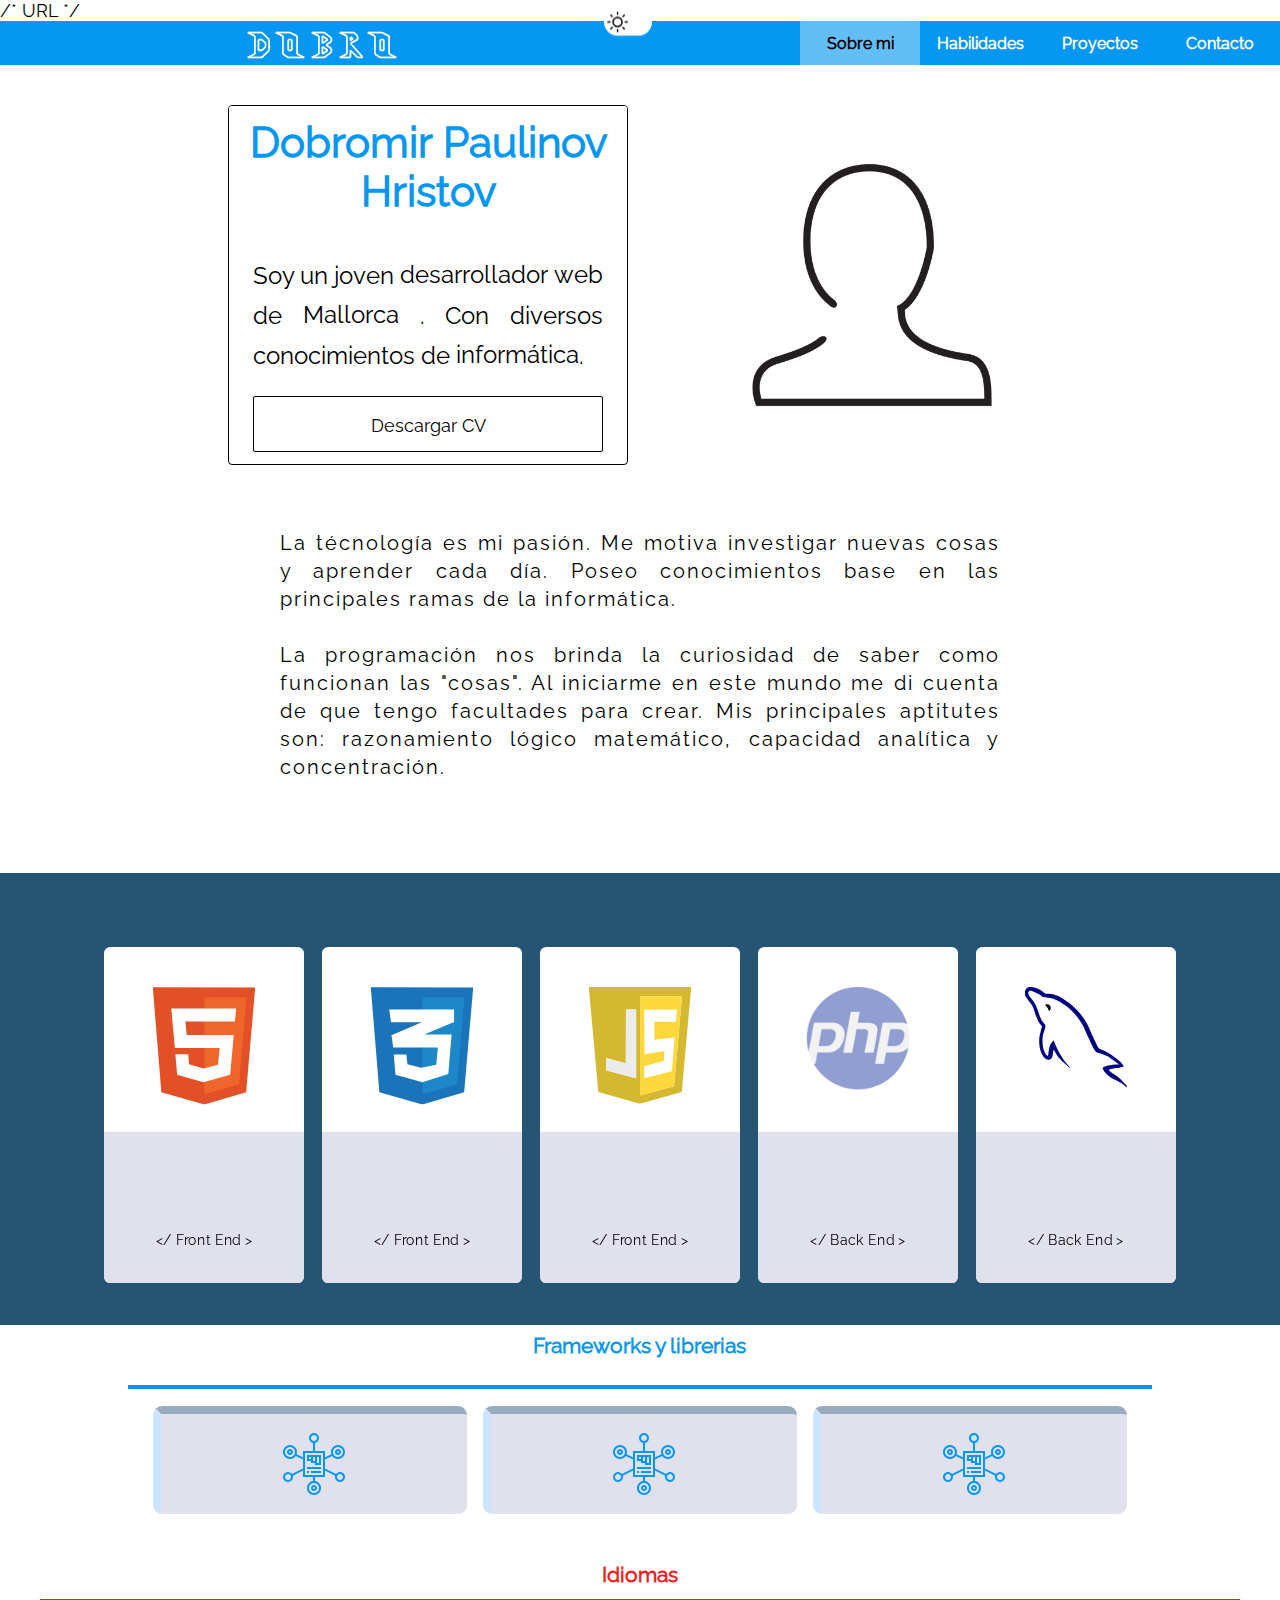
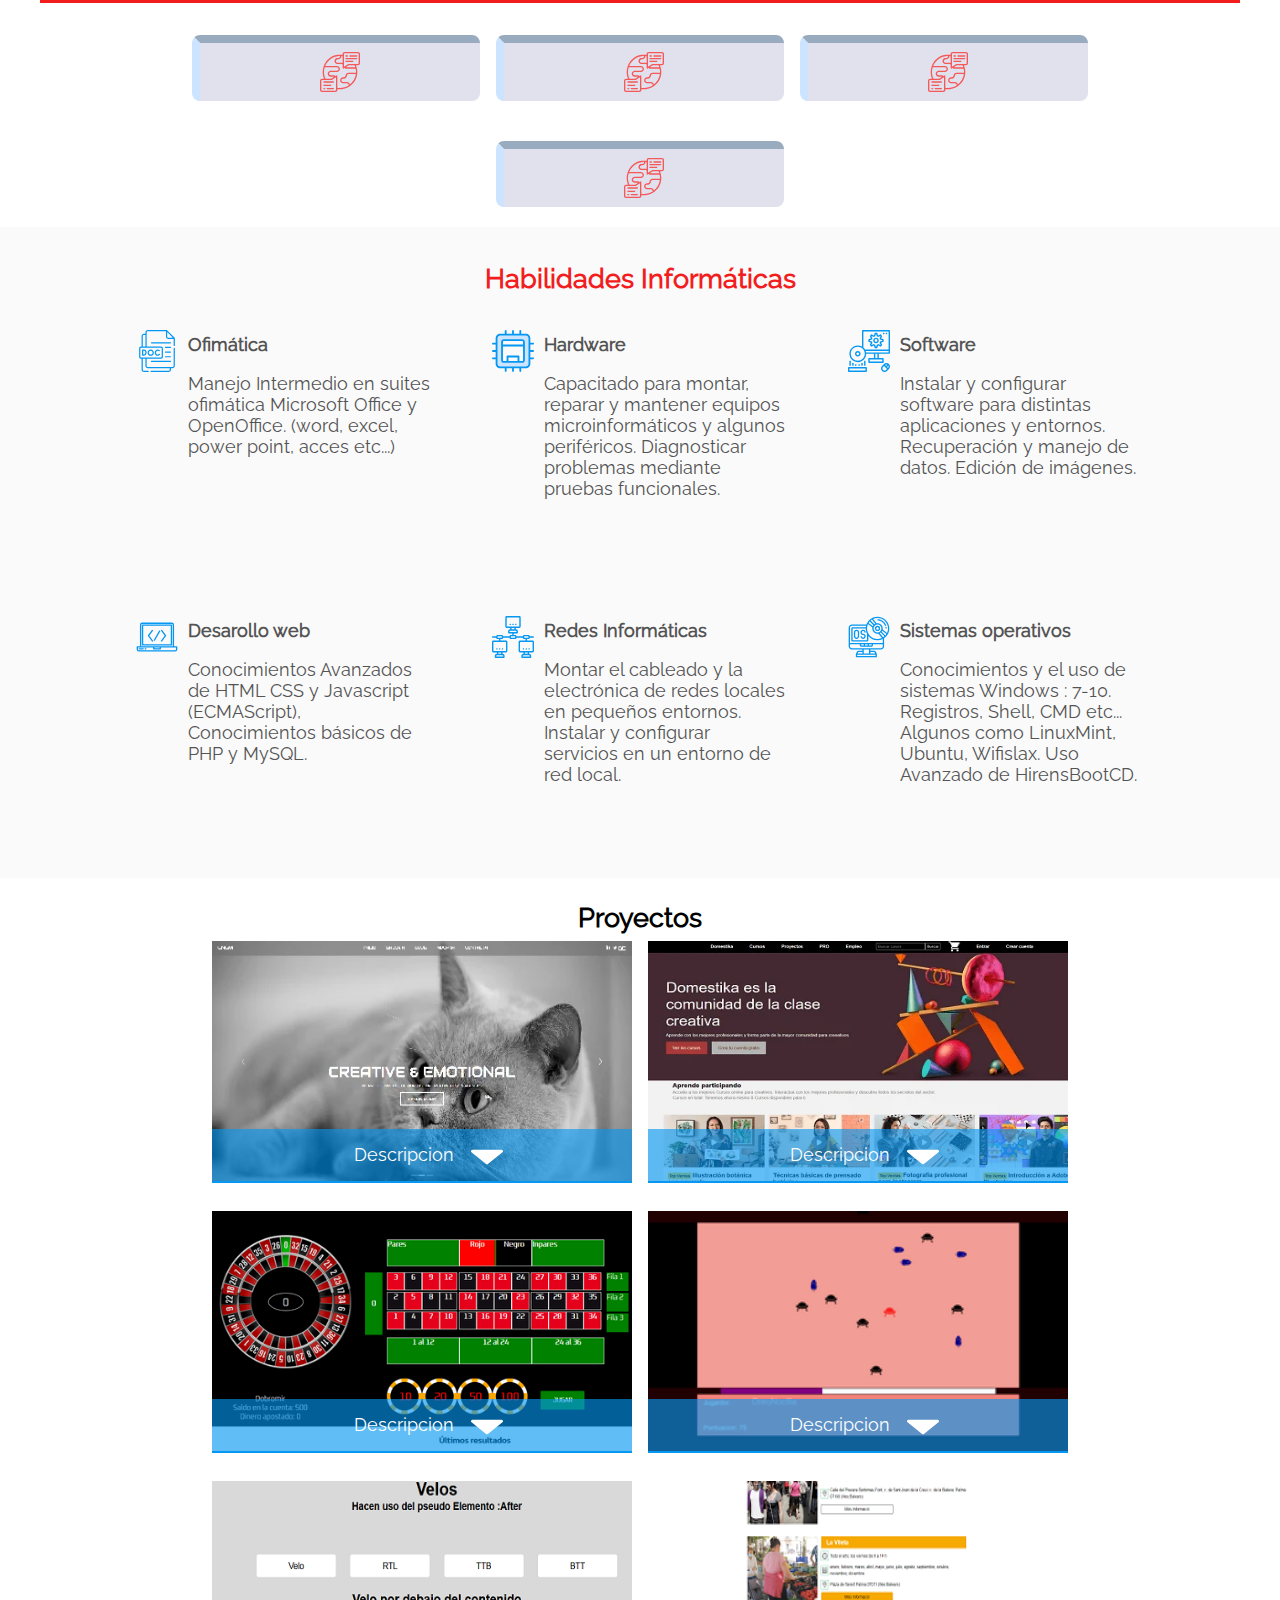
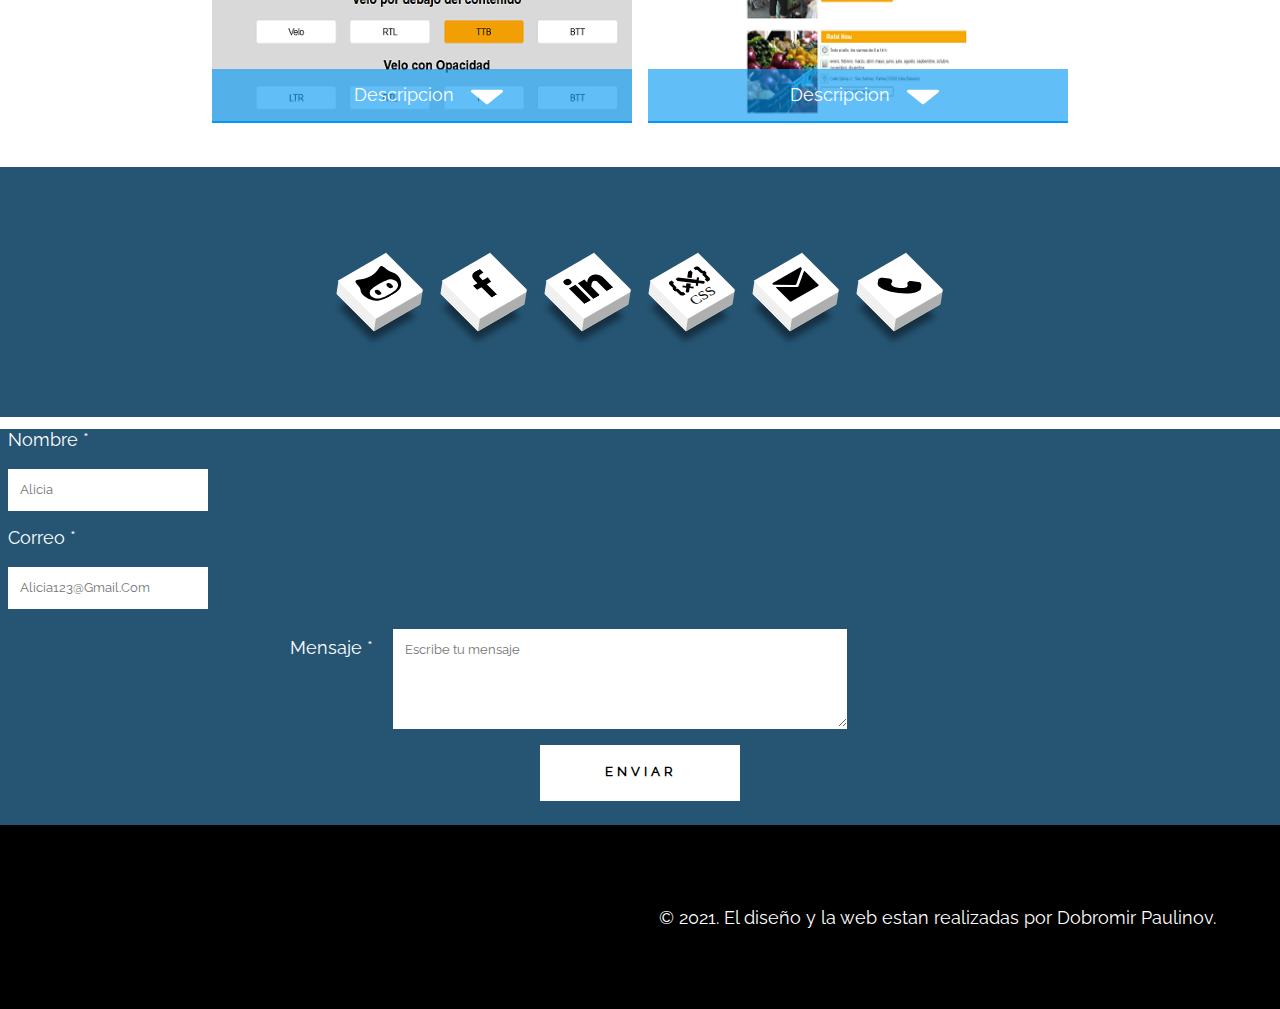
==== commit ec79daf2: "canonical url" ====
--- a/index.html
+++ b/index.html
@@ -8,6 +8,8 @@
 	<meta name="description" content="Portafolio web de Dobromir, puedes ver mis habilidades y proyectos"/>
 	<meta name="keywords" content="desarrollador web, programador mallorca, diseñador baleares, hacer paginas web en palma"/>
 	<meta name="author" content="Dobromir Paulinov Hristov"/>
+	/* URL */
+	<link rel="canonical" href="https://dobro.dev"/>
 	<!-- Favicon -->
 	<link href="img/favicon.ico" rel="icon" type="image/x-icon"/>
 	<link rel="apple-touch-icon" href="img/favicon.ico" />
--- a/index.css
+++ b/index.css
@@ -12,8 +12,7 @@
 	padding: 0;
 	box-sizing: border-box;
 	scroll-behavior: smooth;
-        transition: .5s ease;
-	font-family: 'raleway-bold', sans-serif;
+	font-family: 'raleway-normal', sans-serif;
 }
 @font-face {
   font-family: raleway-normal;
@@ -33,6 +32,9 @@
 	text-decoration: none;
 	color: var(--color_negro);
 }
+img {
+        transition: 0.5s ease;
+}
 li {
 	list-style: inside;
 	list-style-image: url('img/mini-flecha.svg');
@@ -59,11 +61,6 @@
 html::-webkit-scrollbar-thumb:hover {
 	background-color: var(--color_azul4);
 }
-/*@media (min-width: 1600px) and (max-width: 1920px) {
-	body {
-		background-size: 100%;
-	}
-}*/
 /* Swich modo oscuro  */
 div.modo_oscuro {
 	width: 60px;
@@ -1314,6 +1311,7 @@
 	background:var(--color_blanco);
 	color: var(--color_negro);
 	border-bottom: 2px solid transparent;
+
 }
 form input:focus, textarea:focus {
 	background: var(--gris_1);
@@ -1330,6 +1328,7 @@
 	overflow: hidden;
 	letter-spacing: 4px;
 	border-bottom: 0px solid transparent;
+        transition: 0.5s ease;
 }
 form button#boton_envio:after {
 	content: '';
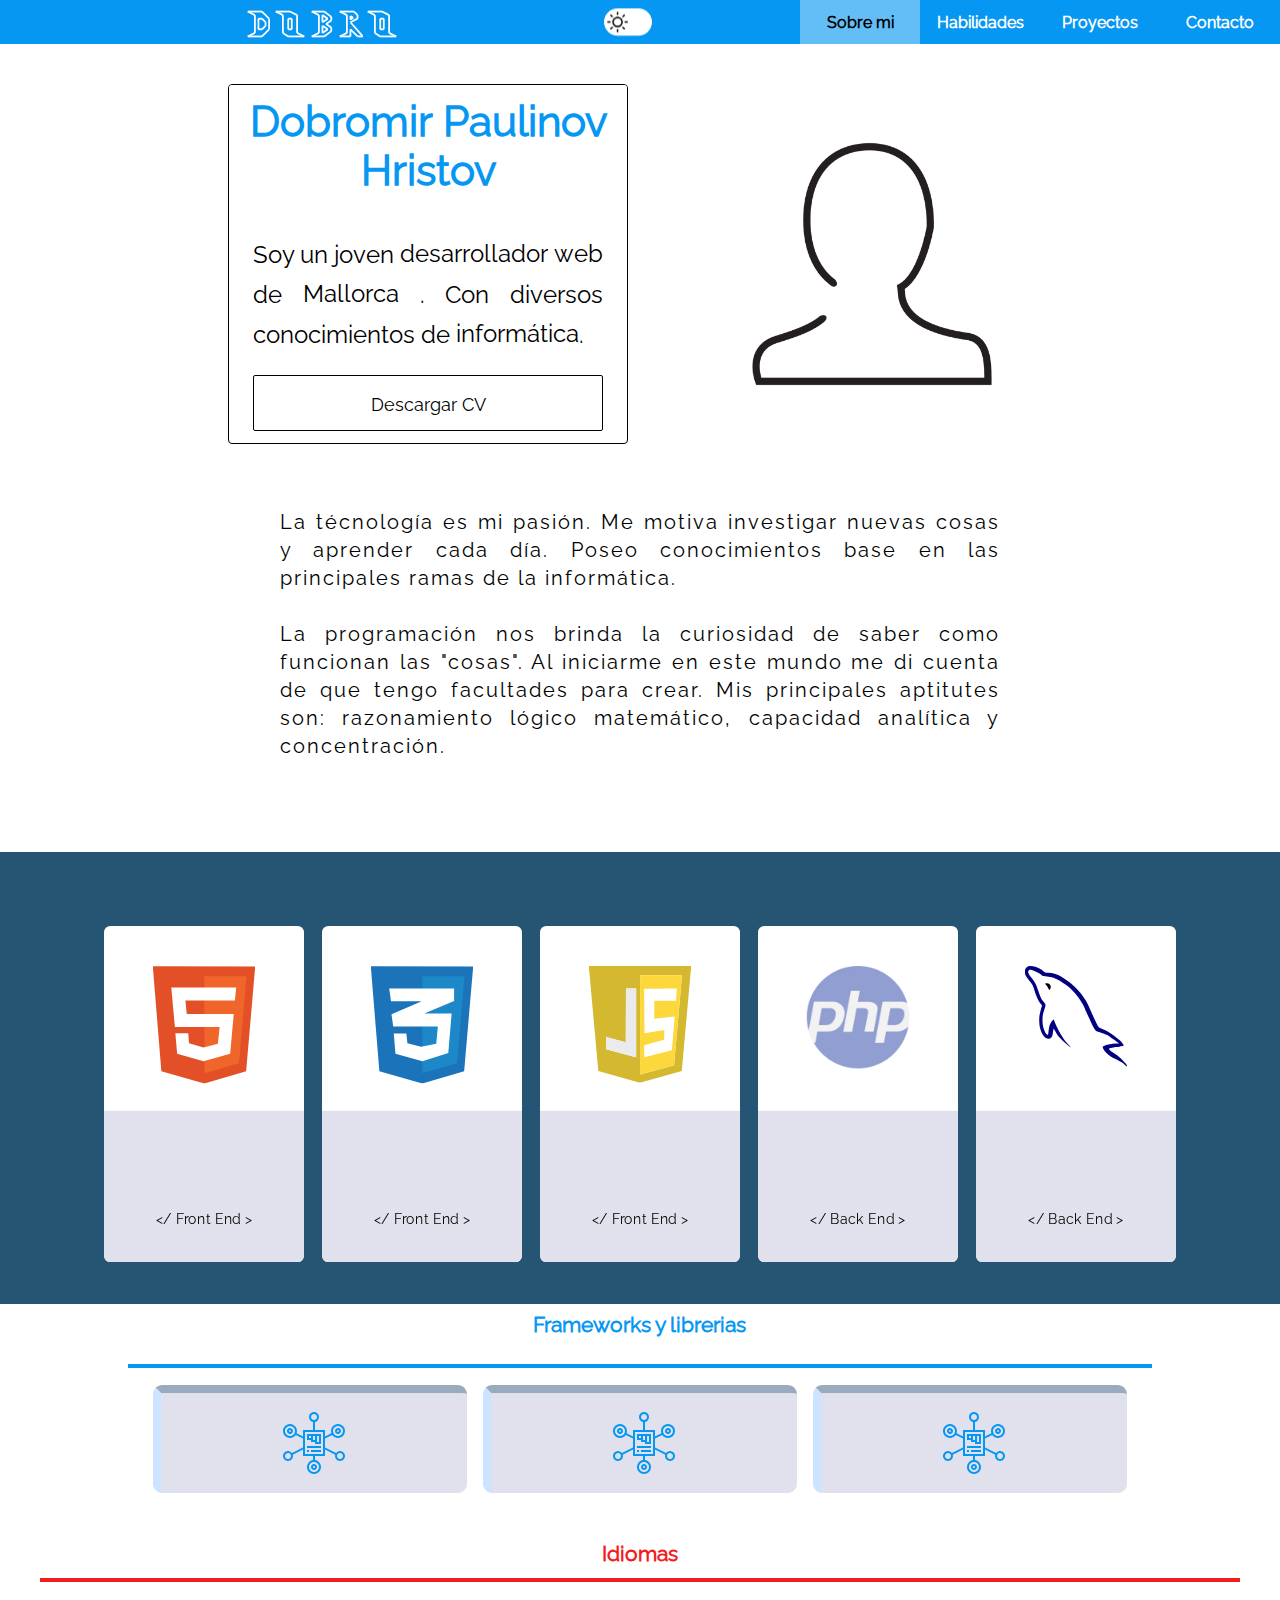
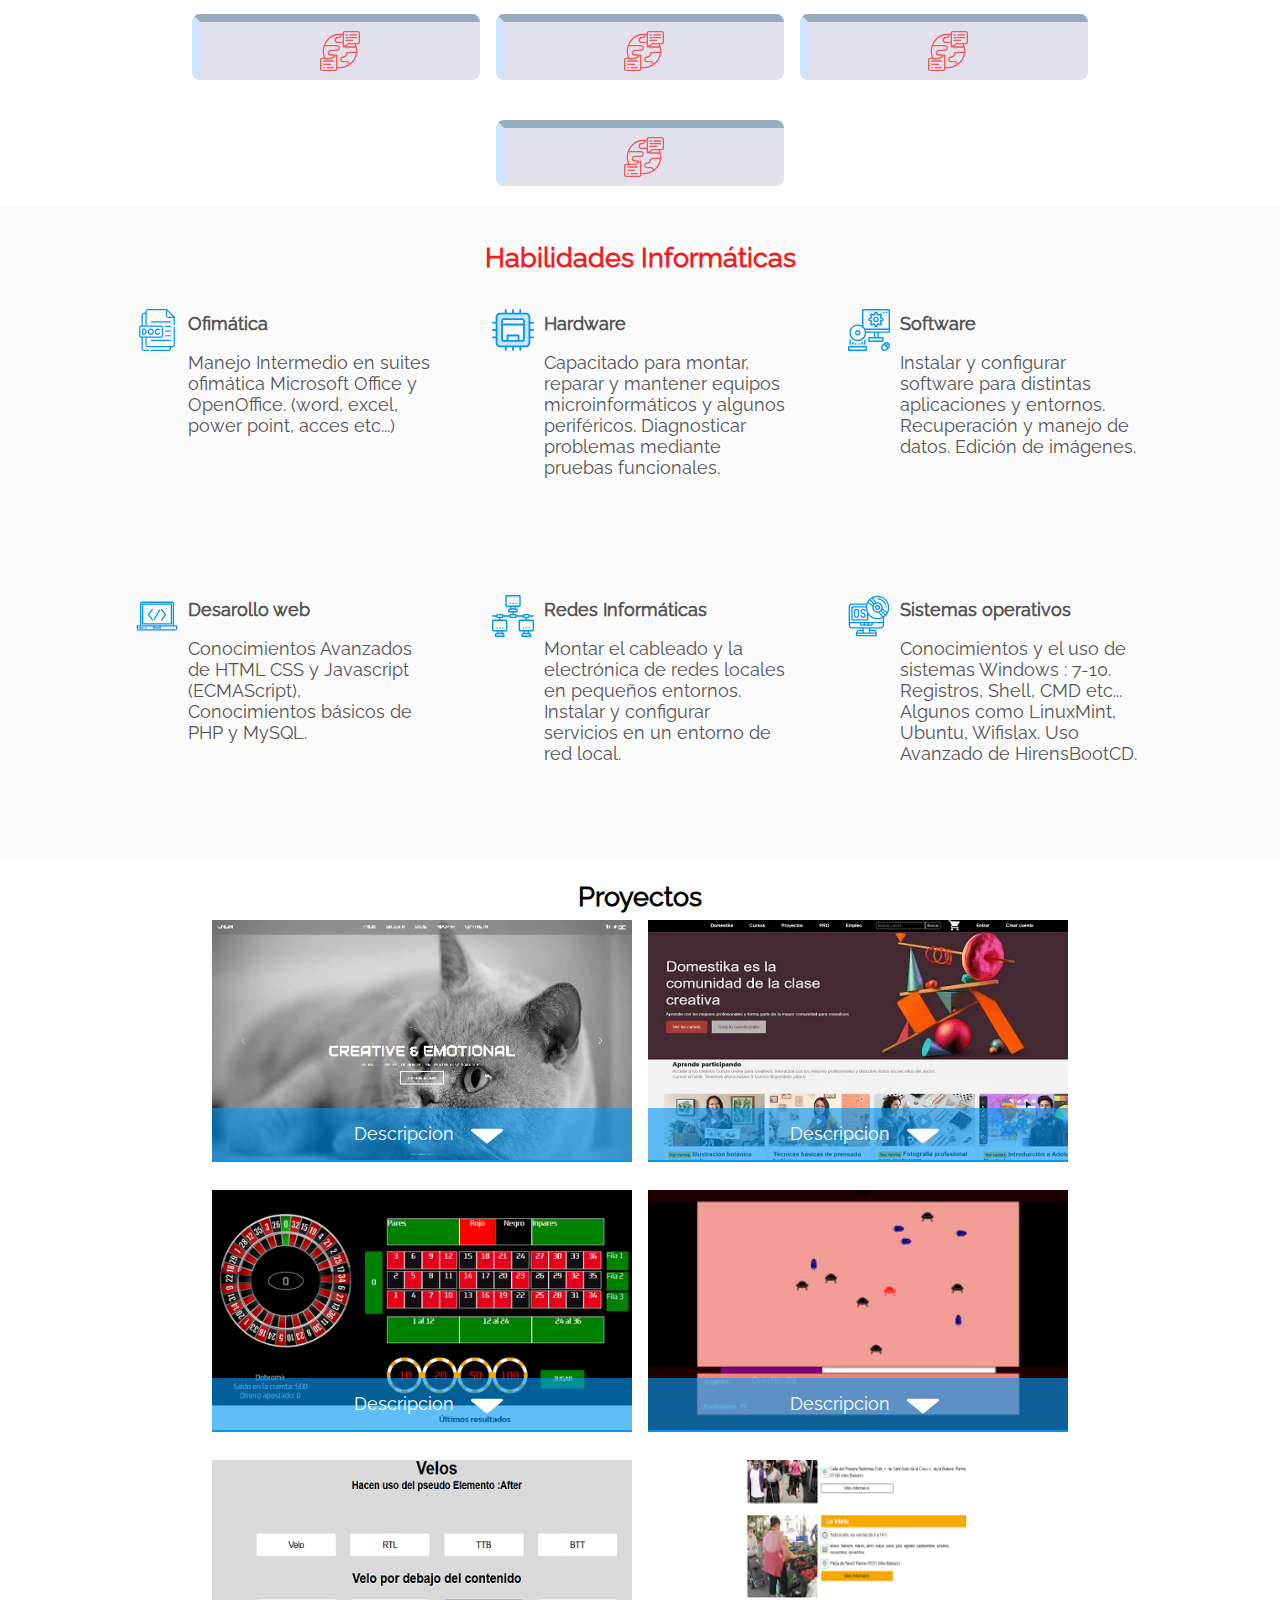
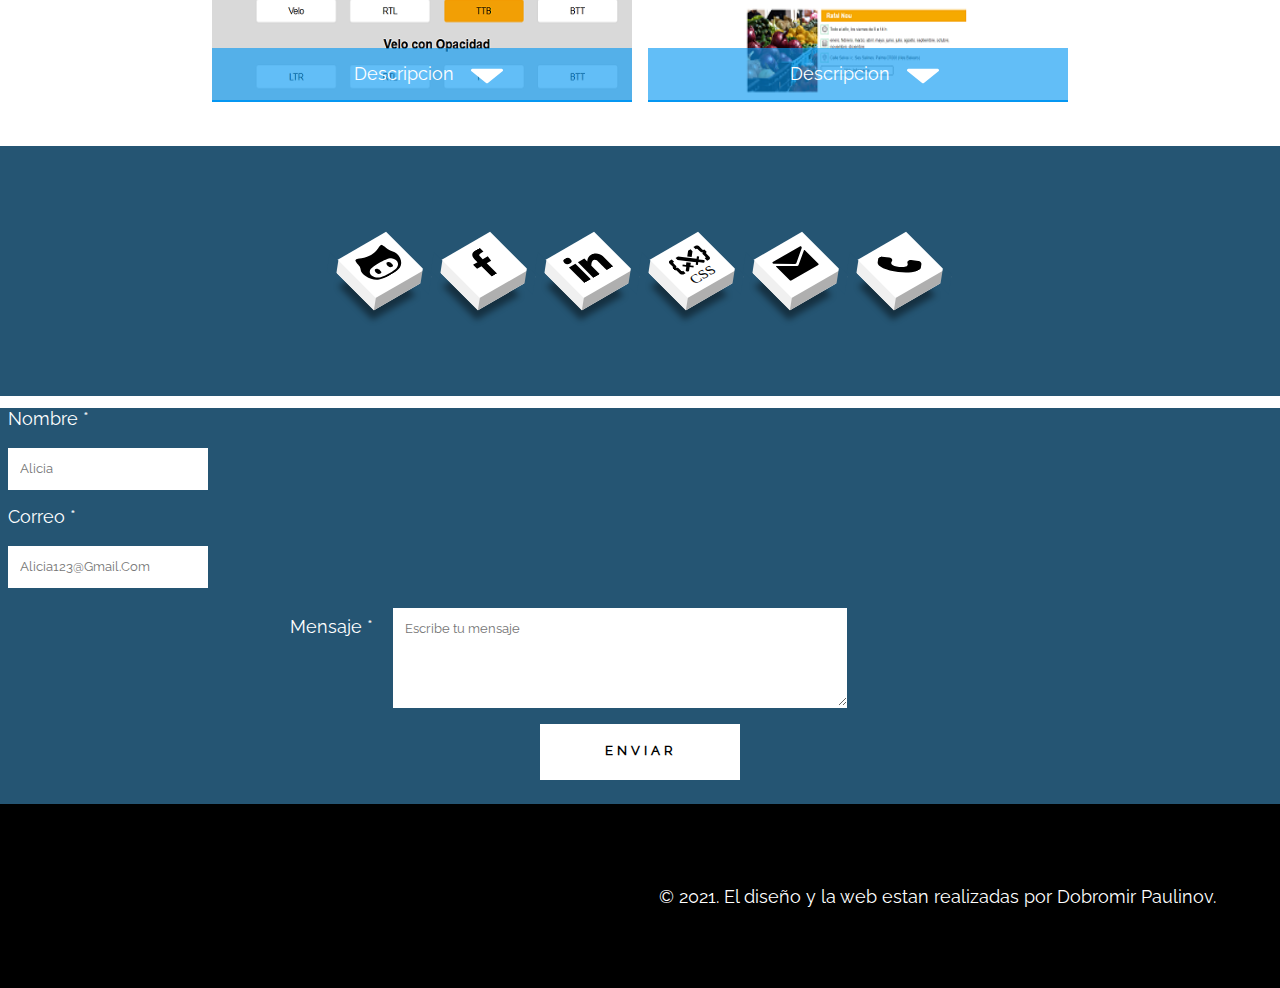
==== commit 46e6c04d: "Update index.html" ====
--- a/index.html
+++ b/index.html
@@ -8,7 +8,7 @@
 	<meta name="description" content="Portafolio web de Dobromir, puedes ver mis habilidades y proyectos"/>
 	<meta name="keywords" content="desarrollador web, programador mallorca, diseñador baleares, hacer paginas web en palma"/>
 	<meta name="author" content="Dobromir Paulinov Hristov"/>
-	/* URL */
+	<!-- La url duplicada dobro.dev y dobro.netlify.app -->
 	<link rel="canonical" href="https://dobro.dev"/>
 	<!-- Favicon -->
 	<link href="img/favicon.ico" rel="icon" type="image/x-icon"/>
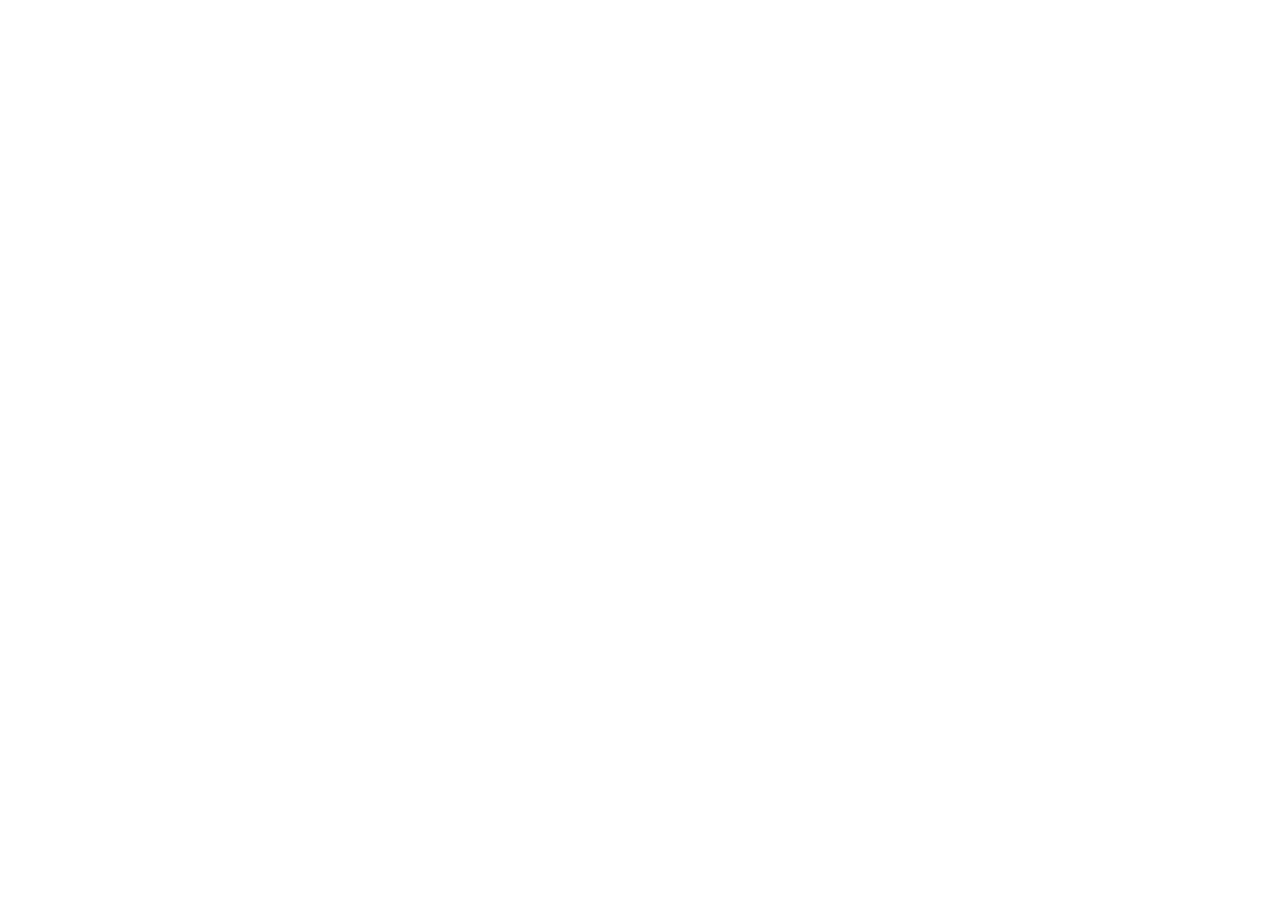
==== commit a72feca9: "Js" ====
--- a/index.html
+++ b/index.html
@@ -8,8 +8,6 @@
 	<meta name="description" content="Portafolio web de Dobromir, puedes ver mis habilidades y proyectos"/>
 	<meta name="keywords" content="desarrollador web, programador mallorca, diseñador baleares, hacer paginas web en palma"/>
 	<meta name="author" content="Dobromir Paulinov Hristov"/>
-	<!-- La url duplicada dobro.dev y dobro.netlify.app -->
-	<link rel="canonical" href="https://dobro.dev"/>
 	<!-- Favicon -->
 	<link href="img/favicon.ico" rel="icon" type="image/x-icon"/>
 	<link rel="apple-touch-icon" href="img/favicon.ico" />
@@ -27,7 +25,7 @@
 	</style>
 	<link rel="stylesheet" type="text/css" href="index.css">
 	<!-- JS -->
-	<script src="js/general.js" defer></script>
+	<script src="js/general.js></script>
 </head>
 <body onload="alturita()" onscroll="alturita()">
 	<header>
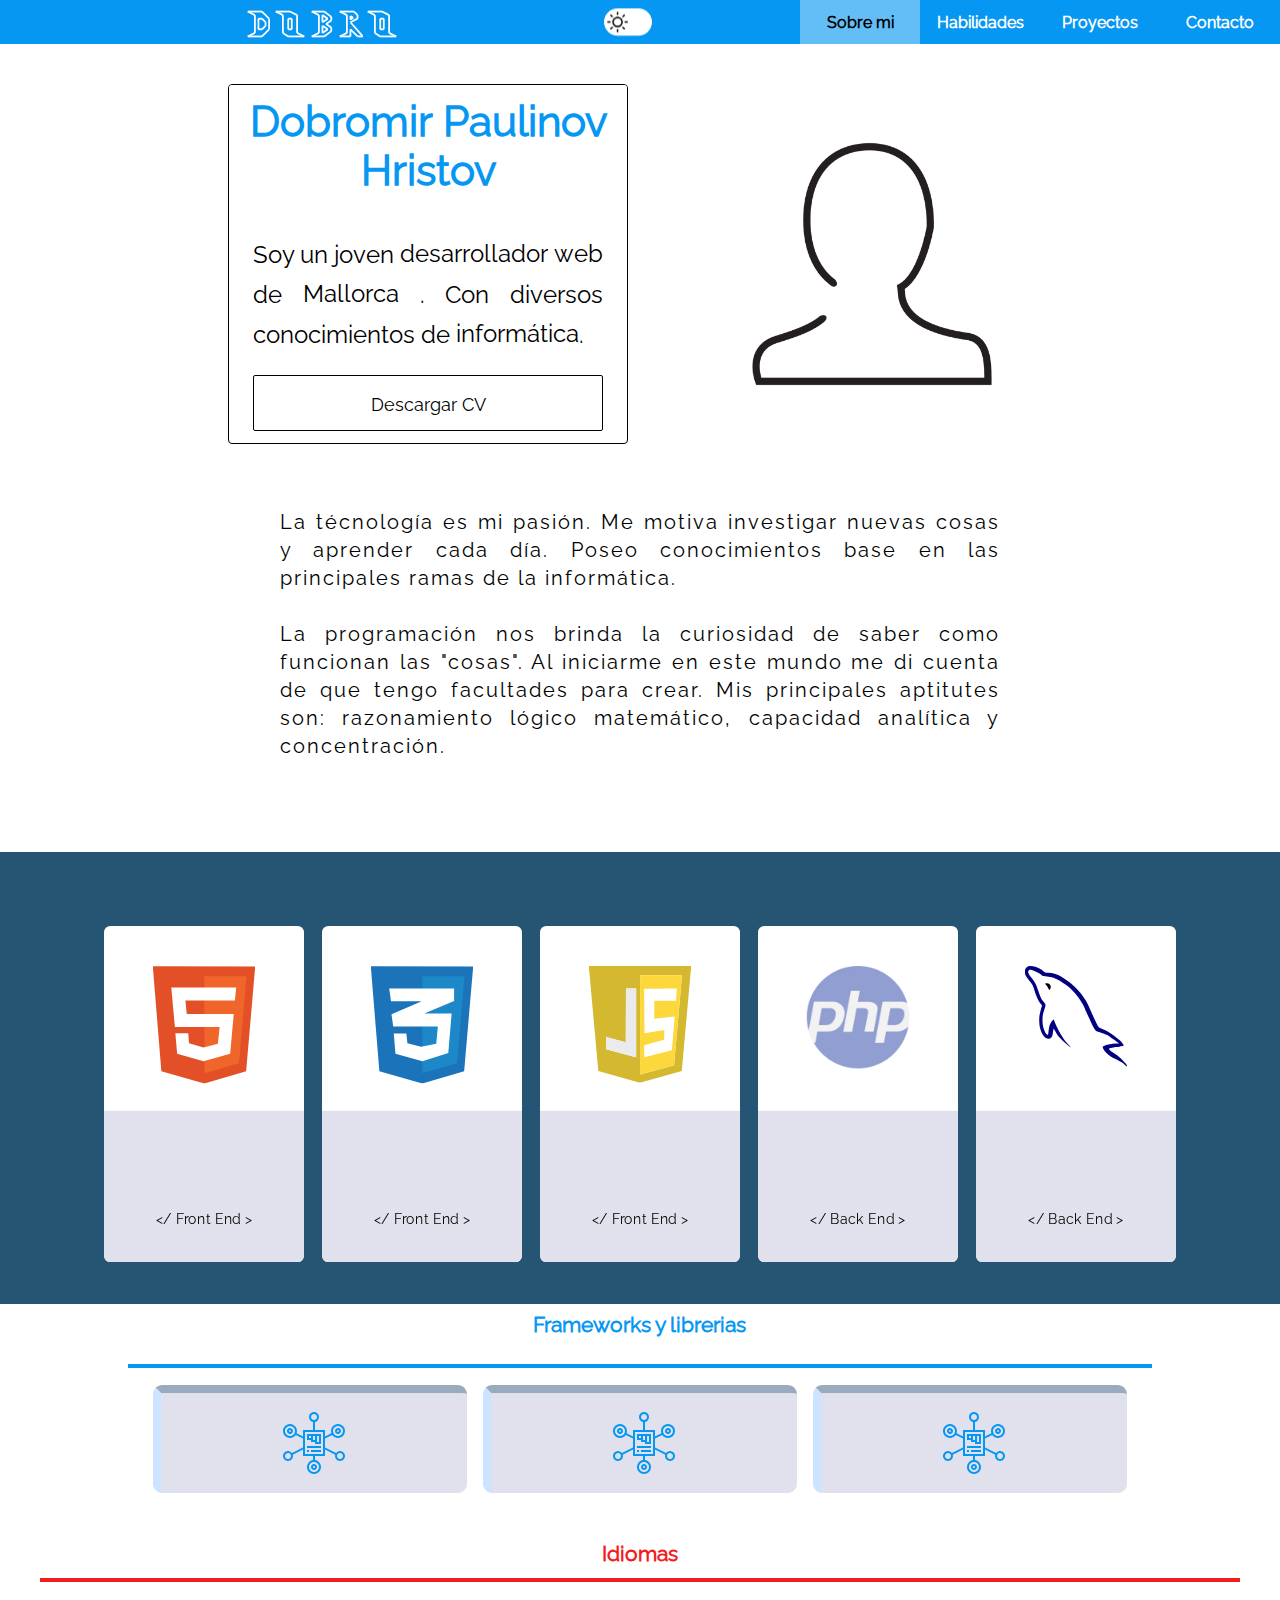
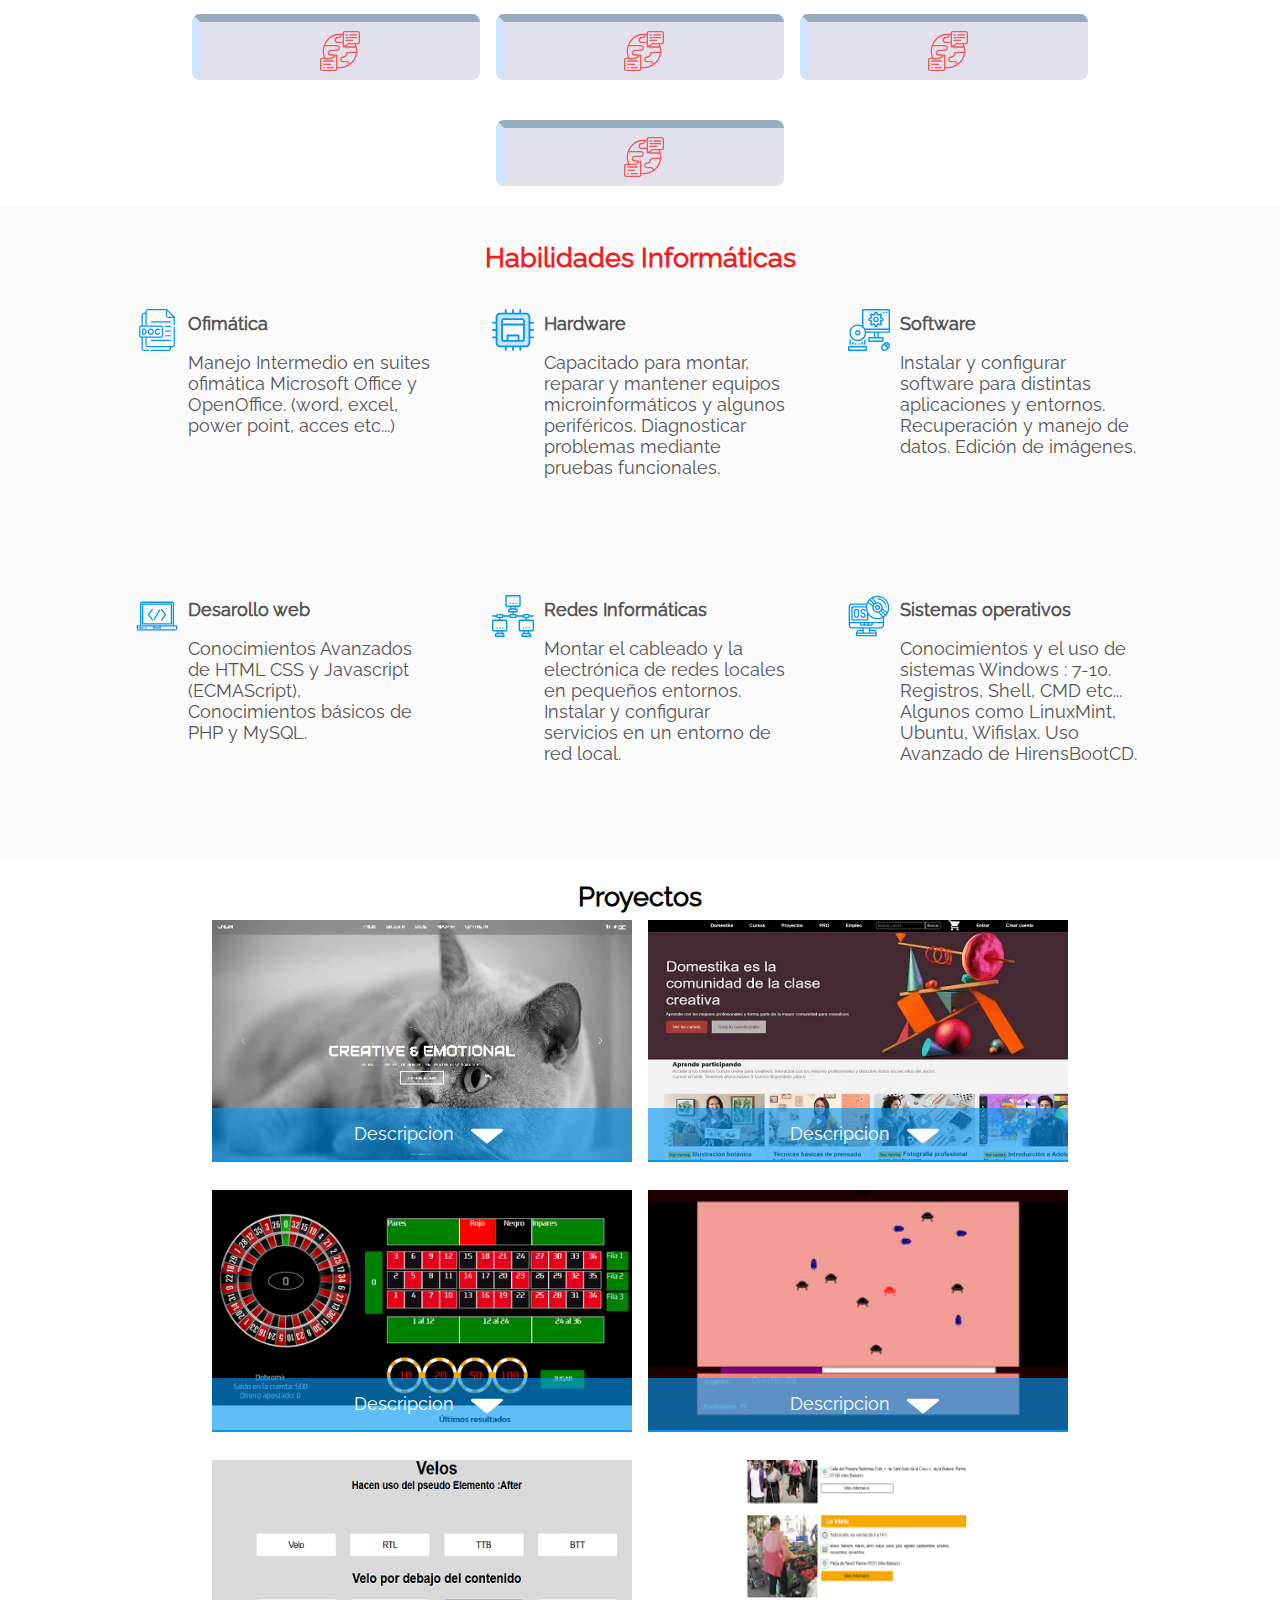
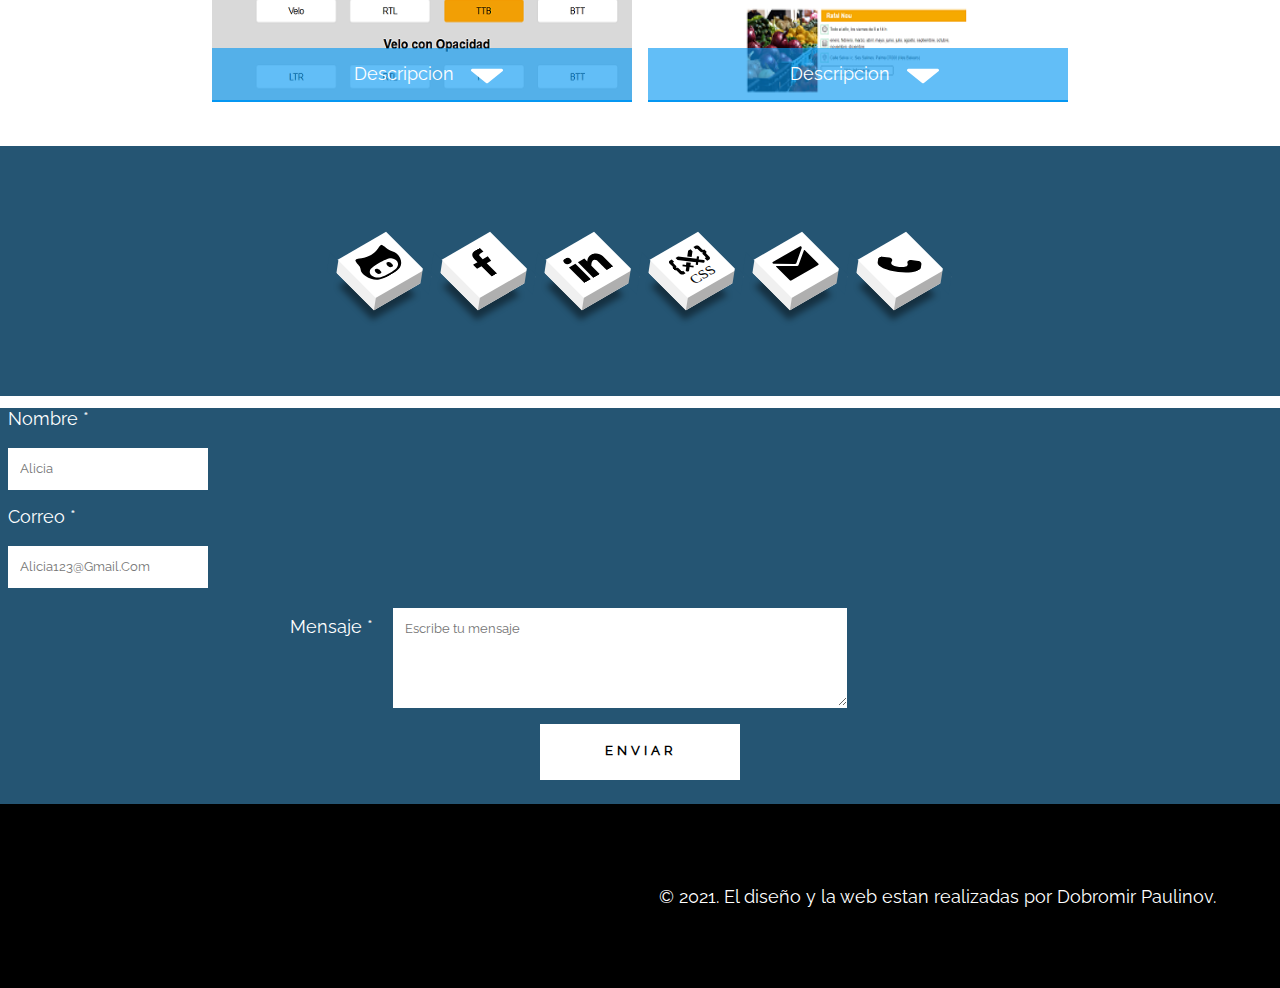
==== commit 8debaa47: "Update js" ====
--- a/index.html
+++ b/index.html
@@ -25,7 +25,7 @@
 	</style>
 	<link rel="stylesheet" type="text/css" href="index.css">
 	<!-- JS -->
-	<script src="js/general.js></script>
+	<script src="js/general.js" defer></script>
 </head>
 <body onload="alturita()" onscroll="alturita()">
 	<header>
